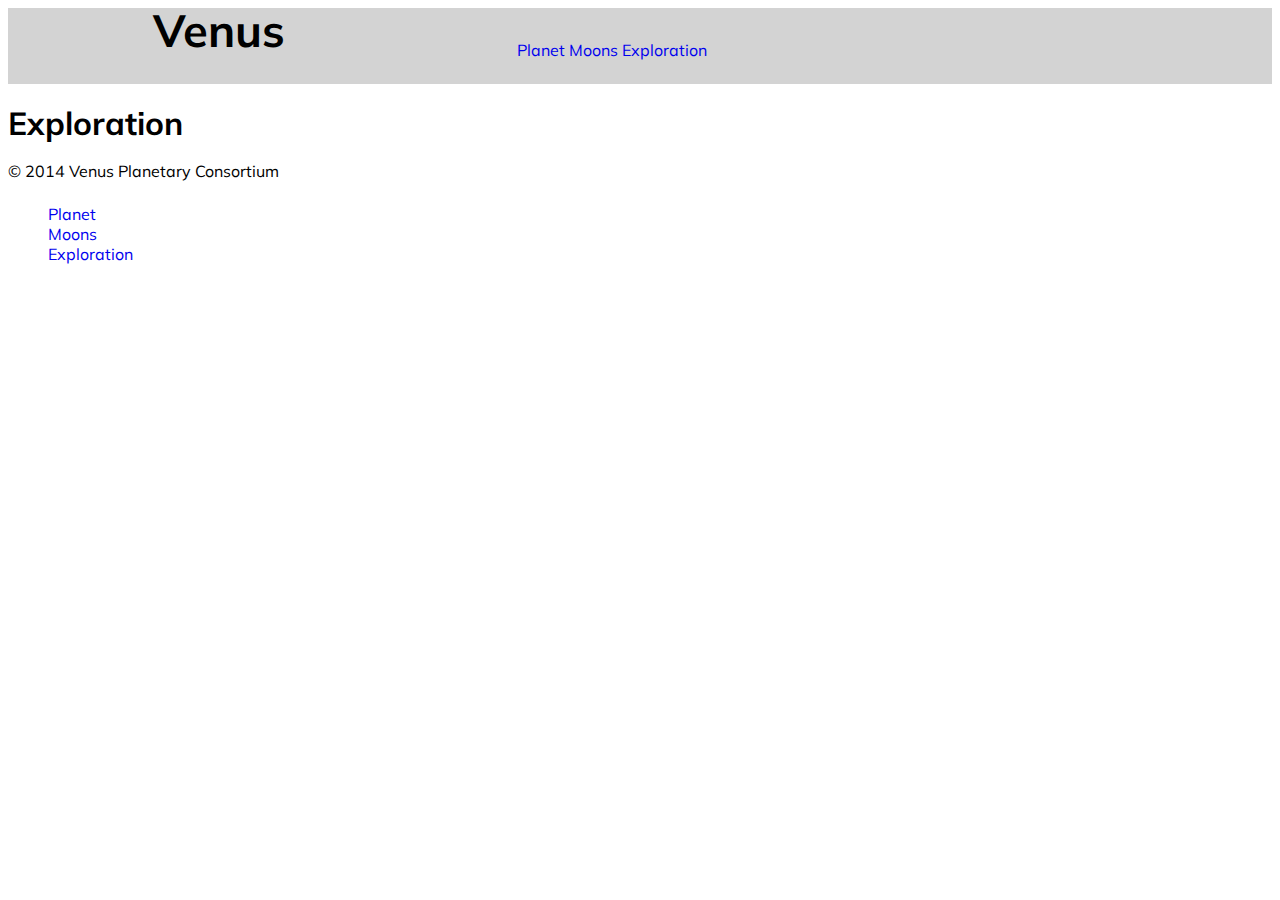
==== exploration.html @ a6cde4aa "Font size and line height added, plus branding information." ====
<!DOCTYPE html>
<html lang="en-ca">
	<head>
		<meta charset="utf-8">
		<title>Venus</title>
		<link href="css/grid.css" rel="stylesheet">
		<link href="css/main.css" rel="stylesheet">
		<meta name="handheldfriendly" content"true">
		<meta name="mobileoptimized" content="240">
		<link href='https://fonts.googleapis.com/css?family=Muli' rel='stylesheet' type='text/css'>
	</head>


<body>
<div class="masthead push">
<div class="grid push">
	<div class="unit xs-1 s-1 m-1-3 l-1-3">
		<h1 class"push">Venus</h1>
	</div>

	<div class="unit xs-1 s-1 m-2-3 l-2-3">
		<nav>
			<ul>
				<a href="index.html"><li>Planet</li></a>
				<a href="moon.html"><li>Moons</li></a>
				<a href="exploration.html"><li>Exploration</li></a>
			</ul>
		</nav>
	</div>
</div>
</div>


<h2 class="push">Exploration</h2>



<footer class"banner">
		<p>© 2014 Venus Planetary Consortium</p>
		<ul>
			<a href="index.html"><li class="footer-li">Planet</li></a>
			<a href="moon.html"><li class="footer-li">Moons</li></a>
			<a href="exploration.html"><li class="footer-li">Exploration</li></a>
		</ul>

</footer>

</body>
</html>
---- css/grid.css ----
/*
  Gridifier || Code released under the UNLICENSE
  http://gridifier.web-dev.tools/#xs,4,0,0,0;s,4,25,0,0;m,4,38,1,1;l,4,60,1,1
*/

.grid {
  margin: 0;
  padding: 0;
  letter-spacing: -0.31em;
  text-rendering: optimizespeed;
  display: -webkit-flex;
  -webkit-flex-flow: row wrap;
  display: -ms-flexbox;
  -ms-flex-flow: row wrap;
  display: flex;
  flex-flow: row wrap;
}

.grid-bottom {
  -webkit-align-items: flex-end;
  -ms-align-items: flex-end;
  align-items: flex-end;
}

.grid-middle {
  -webkit-align-items: center;
  -ms-align-items: center;
  align-items: center;
}

.grid-stretch {
  -webkit-align-items: stretch;
  -ms-align-items: stretch;
  align-items: stretch;
}

.opera-only :-o-prefocus, .grid {
  word-spacing: -0.43em;
}

.unit {
  letter-spacing: normal;
  text-rendering: auto;
  vertical-align: top;
  word-spacing: normal;
  display: inline-block;
  visibility: visible;
}

.grid-bottom .unit {
  vertical-align: bottom;
}

.grid-middle .unit {
  vertical-align: middle;
}

[class*="unit-push-"],
[class*="unit-pull-"] {
  position: relative;
}

.unit-xs-hidden {
  display: none;
  visibility: hidden;
}

.unit-xs-centered {
  margin: 0 auto;
}

.unit-xs-1, .xs-1 {
  display: block;
  visibility: visible;
  width: 100%;
}

.unit-xs-1-2, .xs-1-2 {
  width: 50.0000%;
}

.unit-xs-1-3, .xs-1-3 {
  width: 33.3333%;
}

.unit-xs-2-3, .xs-2-3 {
  width: 66.6667%;
}

.unit-xs-1-4, .xs-1-4 {
  width: 25.0000%;
}

.unit-xs-3-4, .xs-3-4 {
  width: 75.0000%;
}

.unit-xs-1-2,.xs-1-2,.unit-xs-1-3,.xs-1-3,.unit-xs-2-3,.xs-2-3,.unit-xs-1-4,.xs-1-4,.unit-xs-3-4,.xs-3-4 {
  display: inline-block;
  visibility: visible;
}

@media only screen and (min-width: 25em) {

.unit-s-hidden {
  display: none;
  visibility: hidden;
}

.unit-s-centered {
  margin: 0 auto;
}

.unit-s-1, .s-1 {
  display: block;
  visibility: visible;
  width: 100%;
}

.unit-s-1-2, .s-1-2 {
  width: 50.0000%;
}

.unit-s-1-3, .s-1-3 {
  width: 33.3333%;
}

.unit-s-2-3, .s-2-3 {
  width: 66.6667%;
}

.unit-s-1-4, .s-1-4 {
  width: 25.0000%;
}

.unit-s-3-4, .s-3-4 {
  width: 75.0000%;
}

.unit-s-1-2,.s-1-2,.unit-s-1-3,.s-1-3,.unit-s-2-3,.s-2-3,.unit-s-1-4,.s-1-4,.unit-s-3-4,.s-3-4 {
  display: inline-block;
  visibility: visible;
}

}

@media only screen and (min-width: 38em) {

.unit-m-hidden {
  display: none;
  visibility: hidden;
}

.unit-m-centered {
  margin: 0 auto;
}

.unit-m-1, .m-1 {
  display: block;
  visibility: visible;
  width: 100%;
}

.unit-offset-m-0 {
  margin-left: 0;
}

.unit-push-m-0,
.unit-pull-m-0 {
  left: 0;
}

.unit-m-1-2, .m-1-2 {
  width: 50.0000%;
}

.unit-offset-m-1-2 {
  margin-left: 50.0000%;
}

.unit-push-m-1-2 {
  left: 50.0000%;
}

.unit-pull-m-1-2 {
  left: -50.0000%;
}

.unit-m-1-3, .m-1-3 {
  width: 33.3333%;
}

.unit-offset-m-1-3 {
  margin-left: 33.3333%;
}

.unit-push-m-1-3 {
  left: 33.3333%;
}

.unit-pull-m-1-3 {
  left: -33.3333%;
}

.unit-m-2-3, .m-2-3 {
  width: 66.6667%;
}

.unit-offset-m-2-3 {
  margin-left: 66.6667%;
}

.unit-push-m-2-3 {
  left: 66.6667%;
}

.unit-pull-m-2-3 {
  left: -66.6667%;
}

.unit-m-1-4, .m-1-4 {
  width: 25.0000%;
}

.unit-offset-m-1-4 {
  margin-left: 25.0000%;
}

.unit-push-m-1-4 {
  left: 25.0000%;
}

.unit-pull-m-1-4 {
  left: -25.0000%;
}

.unit-m-3-4, .m-3-4 {
  width: 75.0000%;
}

.unit-offset-m-3-4 {
  margin-left: 75.0000%;
}

.unit-push-m-3-4 {
  left: 75.0000%;
}

.unit-pull-m-3-4 {
  left: -75.0000%;
}

.unit-m-1-2,.m-1-2,.unit-m-1-3,.m-1-3,.unit-m-2-3,.m-2-3,.unit-m-1-4,.m-1-4,.unit-m-3-4,.m-3-4 {
  display: inline-block;
  visibility: visible;
}

}

@media only screen and (min-width: 60em) {

.unit-l-hidden {
  display: none;
  visibility: hidden;
}

.unit-l-centered {
  margin: 0 auto;
}

.unit-l-1, .l-1 {
  display: block;
  visibility: visible;
  width: 100%;
}

.unit-offset-l-0 {
  margin-left: 0;
}

.unit-push-l-0,
.unit-pull-l-0 {
  left: 0;
}

.unit-l-1-2, .l-1-2 {
  width: 50.0000%;
}

.unit-offset-l-1-2 {
  margin-left: 50.0000%;
}

.unit-push-l-1-2 {
  left: 50.0000%;
}

.unit-pull-l-1-2 {
  left: -50.0000%;
}

.unit-l-1-3, .l-1-3 {
  width: 33.3333%;
}

.unit-offset-l-1-3 {
  margin-left: 33.3333%;
}

.unit-push-l-1-3 {
  left: 33.3333%;
}

.unit-pull-l-1-3 {
  left: -33.3333%;
}

.unit-l-2-3, .l-2-3 {
  width: 66.6667%;
}

.unit-offset-l-2-3 {
  margin-left: 66.6667%;
}

.unit-push-l-2-3 {
  left: 66.6667%;
}

.unit-pull-l-2-3 {
  left: -66.6667%;
}

.unit-l-1-4, .l-1-4 {
  width: 25.0000%;
}

.unit-offset-l-1-4 {
  margin-left: 25.0000%;
}

.unit-push-l-1-4 {
  left: 25.0000%;
}

.unit-pull-l-1-4 {
  left: -25.0000%;
}

.unit-l-3-4, .l-3-4 {
  width: 75.0000%;
}

.unit-offset-l-3-4 {
  margin-left: 75.0000%;
}

.unit-push-l-3-4 {
  left: 75.0000%;
}

.unit-pull-l-3-4 {
  left: -75.0000%;
}

.unit-l-1-2,.l-1-2,.unit-l-1-3,.l-1-3,.unit-l-2-3,.l-2-3,.unit-l-1-4,.l-1-4,.unit-l-3-4,.l-3-4 {
  display: inline-block;
  visibility: visible;
}

}

.unit-content-distribute {
  display: -ms-flexbox;
  display: -webkit-flex;
  display: flex;
  -ms-flex-direction: column;
  -webkit-flex-direction: column;
  flex-direction: column;
  -ms-flex-pack: justify;
  -webkit-justify-content: space-between;
  justify-content: space-between;
  -ms-flex-align: center;
  -webkit-align-items: center;
  align-items: center;
}

.content-fill {
  -ms-flex-grow: 2;
  -webkit-flex-grow: 2;
  flex-grow: 2;
  max-width: 100%; /* @bugfix: IE 10, 11 */
}

.content-shrink {
  -ms-align-self: center;
  -webkit-align-self: center;
  align-self: center;
}
---- css/main.css ----
@-miz-viewport { width: device-width; scale: 1; }
@-mis-viewport { width: device-width; scale: 1; }
@-o-viewport { width: device-width; scale: 1; }
@-webkit-viewport { width: device-width; scale: 1; }
@viewport { width: device-width; scale: 1; }

html {
	box-sizing: border-box;
	-moz-text-size-adjust: 100%;
	-ms-text-size-adjust: 100%;
	-webkit-text-size-adjust: 100%;
	text-size-adjust: 100%;

	font: normal 100%/1.5;
	font-family: 'Muli', sans-serif;
}

*, *::before, *::after {
	box-sizing: inherit;
}

.img-flex {
	width: 100%;
	display: block;
}

/* SMALL SCREEN 400px (equal to 25em) */
.yotta {
	font-size: 5.651rem;
/* line height= (fontsize/baseline height) x (baseline height/font size) */
	line-height: .999;
}

.zetta {
	font-size: 3.997rem;
	line-height: .999;
}

h1, .hexa {
	text-align: center;
	font-size: 2.827rem;
	line-height: .999;
}

h2, .peta {
font-size: 1.999rem;
line-height: .999;
}

h3, .tera {
font-size: 1.414rem;
line-height: .999;
}

p, .giga {
	font-size: 1rem;
	line-height: .999;
}

.milli {
font-size: .707rem;
line-height: .999;
}

.micro {
	font-size: .5rem;
	line-height: .999;
}

h1, h2, h3,
p, ul, dl, figure, table, hr {
	margin: 0 0 1.5rem 0;
}

.push {
	margin-bottom: 1.5rem;
}
.push-half {
	margin-bottom: .75rem;
}

.push-double {
	margin-bottom: 3rem
}

.brand {
	color: #0000ff;
	font-weight: bold;
}

.banner {
	background-color: #dedede;
}








a {
	text-decoration: none;
}

a:hover {
	color: #fff;
}


nav ul {
	list-style-type: none;
	padding: 0;
	margin-left: 5.5em;
}

li {
	display: inline-block;
}


.masthead {
	background-color: lightgrey;
}

.footer-li {
	display: block;
}

/* MEDIUM SCREENS */

@media only screen and (min-width: 38em) {



}



/* LARGE SCREENS */

@media only screen and (min-width: 60em) {
	nav ul {
		margin-top: 2em;
	}


}
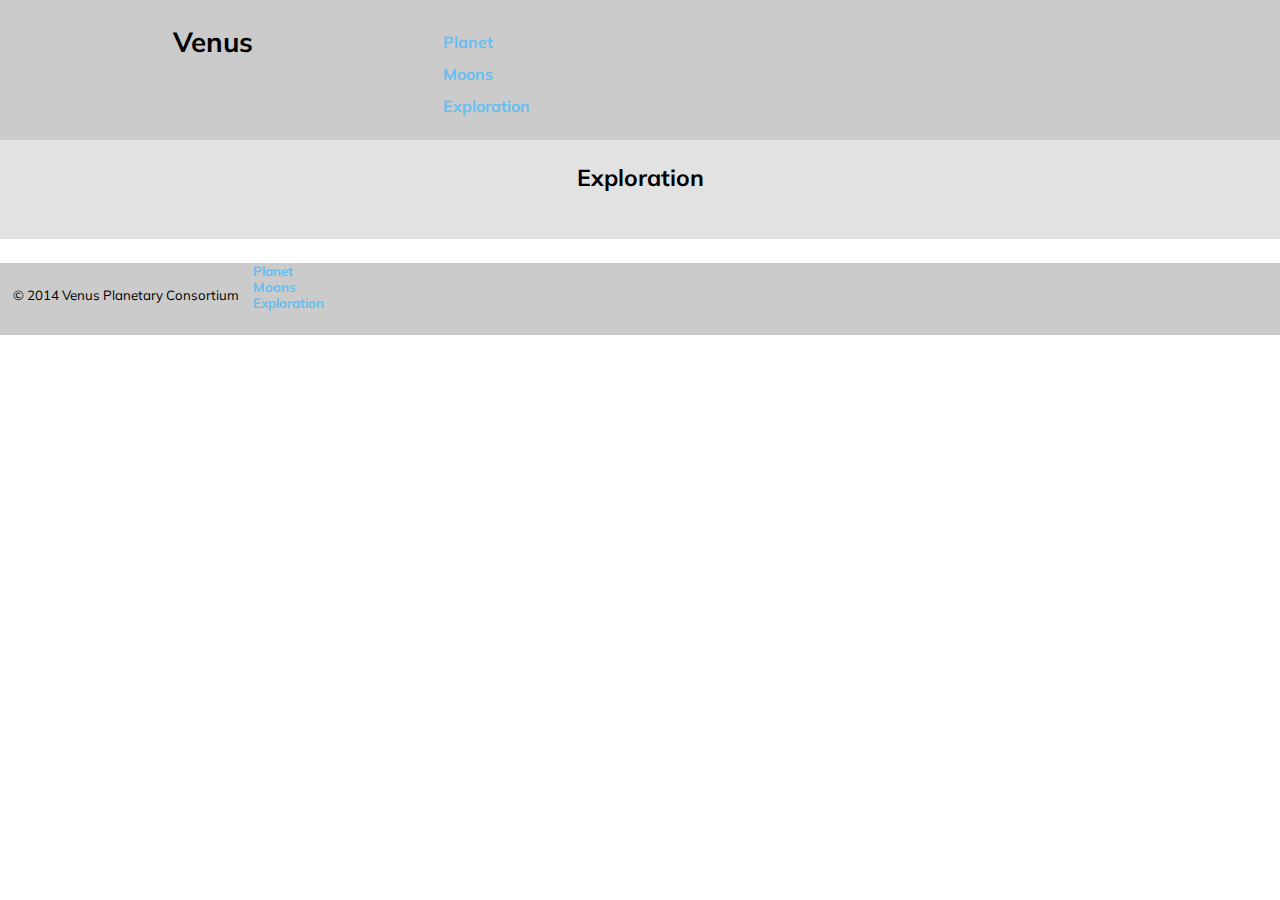
==== commit ed43e5d6: "Filled in css class items to other two pages." ====
--- a/exploration.html
+++ b/exploration.html
@@ -12,37 +12,40 @@
 
 
 <body>
-<div class="masthead push">
-<div class="grid push">
+<div>
+<div class="grid box-c1">
+
 	<div class="unit xs-1 s-1 m-1-3 l-1-3">
-		<h1 class"push">Venus</h1>
+		<h1 class="pad-top">Venus</h1>
 	</div>
 
 	<div class="unit xs-1 s-1 m-2-3 l-2-3">
 		<nav>
-			<ul>
-				<a href="index.html"><li>Planet</li></a>
-				<a href="moon.html"><li>Moons</li></a>
-				<a href="exploration.html"><li>Exploration</li></a>
+			<ul class="brand">
+				<li class="gutter-left push-half"><a class="brand" href="index.html">Planet</li></a>
+				<li class="gutter-left push-half"><a class="brand" href="moon.html">Moons</li></a>
+				<li class="gutter-left push-half"><a class="brand" href="exploration.html">Exploration</li></a>
 			</ul>
 		</nav>
 	</div>
+
 </div>
 </div>
 
+<div class="grid box-c2">
+	<div class="unit xs-1 s-1 m-1 l-1">
+		<h2 class="push box-c2 bold island-double text-center">Exploration</h2>
+	</div>
+</div>
 
-<h2 class="push">Exploration</h2>
+<footer class="grid push milli box-c1 pad-top">
+<p class="pad-top gutter-left">© 2014 Venus Planetary Consortium</p>
 
-
-
-<footer class"banner">
-		<p>© 2014 Venus Planetary Consortium</p>
-		<ul>
-			<a href="index.html"><li class="footer-li">Planet</li></a>
-			<a href="moon.html"><li class="footer-li">Moons</li></a>
-			<a href="exploration.html"><li class="footer-li">Exploration</li></a>
-		</ul>
-
+		<ul class="pad-none">
+			<a class="brand" href="index.html"><li class="gutter-left">Planet</li></a>
+			<a class="brand" href="moon.html"><li class="gutter-left">Moons</li></a>
+			<a class="brand" href="exploration.html"><li class="gutter-left">Exploration</li></a>
+	</ul>
 </footer>
 
 </body>
--- a/css/grid.css
+++ b/css/grid.css
@@ -6,7 +6,6 @@
 .grid {
   margin: 0;
   padding: 0;
-  letter-spacing: -0.31em;
   text-rendering: optimizespeed;
   display: -webkit-flex;
   -webkit-flex-flow: row wrap;
--- a/css/main.css
+++ b/css/main.css
@@ -19,52 +19,57 @@
 	box-sizing: inherit;
 }
 
+body {
+	margin: 0;
+}
+
 .img-flex {
 	width: 100%;
 	display: block;
 }
 
 /* SMALL SCREEN 400px (equal to 25em) */
+
 .yotta {
-	font-size: 5.651rem;
+	font-size: 2.489em;
 /* line height= (fontsize/baseline height) x (baseline height/font size) */
-	line-height: .999;
+	line-height: ;
 }
 
 .zetta {
-	font-size: 3.997rem;
-	line-height: .999;
+	font-size: 2.074em;
+	line-height: ;
 }
 
 h1, .hexa {
 	text-align: center;
-	font-size: 2.827rem;
-	line-height: .999;
+	font-size: 1.728em;
+	line-height: ;
 }
 
 h2, .peta {
-font-size: 1.999rem;
-line-height: .999;
+	font-size: 1.44em;
+	line-height: ;
 }
 
 h3, .tera {
-font-size: 1.414rem;
-line-height: .999;
+	font-size: 1.2em;
+	line-height: ;
 }
 
 p, .giga {
-	font-size: 1rem;
-	line-height: .999;
+	font-size: 1em;
+	line-height: ;
 }
 
 .milli {
-font-size: .707rem;
-line-height: .999;
+font-size: .833em;
+line-height: ;
 }
 
 .micro {
-	font-size: .5rem;
-	line-height: .999;
+	font-size: .694em;
+	line-height: ;
 }
 
 h1, h2, h3,
@@ -72,9 +77,12 @@
 	margin: 0 0 1.5rem 0;
 }
 
+
+
 .push {
 	margin-bottom: 1.5rem;
 }
+
 .push-half {
 	margin-bottom: .75rem;
 }
@@ -83,18 +91,77 @@
 	margin-bottom: 3rem
 }
 
+.pad-top {
+	margin-top: 1.5rem;
+}
+
+.pad-bottom {
+	padding-bottom: 1.5em;
+}
+
+.pad-none {
+	padding: 0;
+}
+
+.gutter {
+	margin: 0 1em 0 1em;
+}
+
+.gutter-left {
+	margin-left: 1em;
+}
+
+.island {
+	padding: .50em;
+}
+
+.island-double {
+	padding: 1em;
+}
+
+.gutter-l-none {
+	margin-left: 0;
+}
+
+
+
+
+.text-center {
+	text-align: center;
+}
+
 .brand {
-	color: #0000ff;
+	color: #67bef0;
 	font-weight: bold;
 }
 
-.banner {
-	background-color: #dedede;
-}
-
-
-
-
+.bold {
+	font-weight: bold;
+}
+
+.white {
+	background-color: #fff;
+}
+
+.off-grey {
+	background-color: #6e6e6e;
+}
+
+.light-grey {
+	background-color: #d8d8d8;
+}
+
+.box-c1 {
+	background-color: #cbcbcb;
+}
+
+.box-c2 {
+	background-color: #e2e2e2;
+}
+
+.box-c3 {
+	background-color: #eeeeee;
+}
 
 
 
@@ -103,36 +170,34 @@
 	text-decoration: none;
 }
 
-a:hover {
+li a:hover {
 	color: #fff;
-}
-
+	background-color: #3a77bb;
+	padding: .45em 9em .45em .45em;
+}
 
 nav ul {
 	list-style-type: none;
 	padding: 0;
-	margin-left: 5.5em;
 }
 
 li {
-	display: inline-block;
-}
-
-
-.masthead {
-	background-color: lightgrey;
-}
-
-.footer-li {
 	display: block;
 }
 
+
+
+
+
+
+
 /* MEDIUM SCREENS */
 
 @media only screen and (min-width: 38em) {
 
 
 
+
 }
 
 
@@ -140,9 +205,13 @@
 /* LARGE SCREENS */
 
 @media only screen and (min-width: 60em) {
+
 	nav ul {
 		margin-top: 2em;
 	}
 
-
-}
+	.footer-li {
+		display: inline-block;
+	}
+
+}
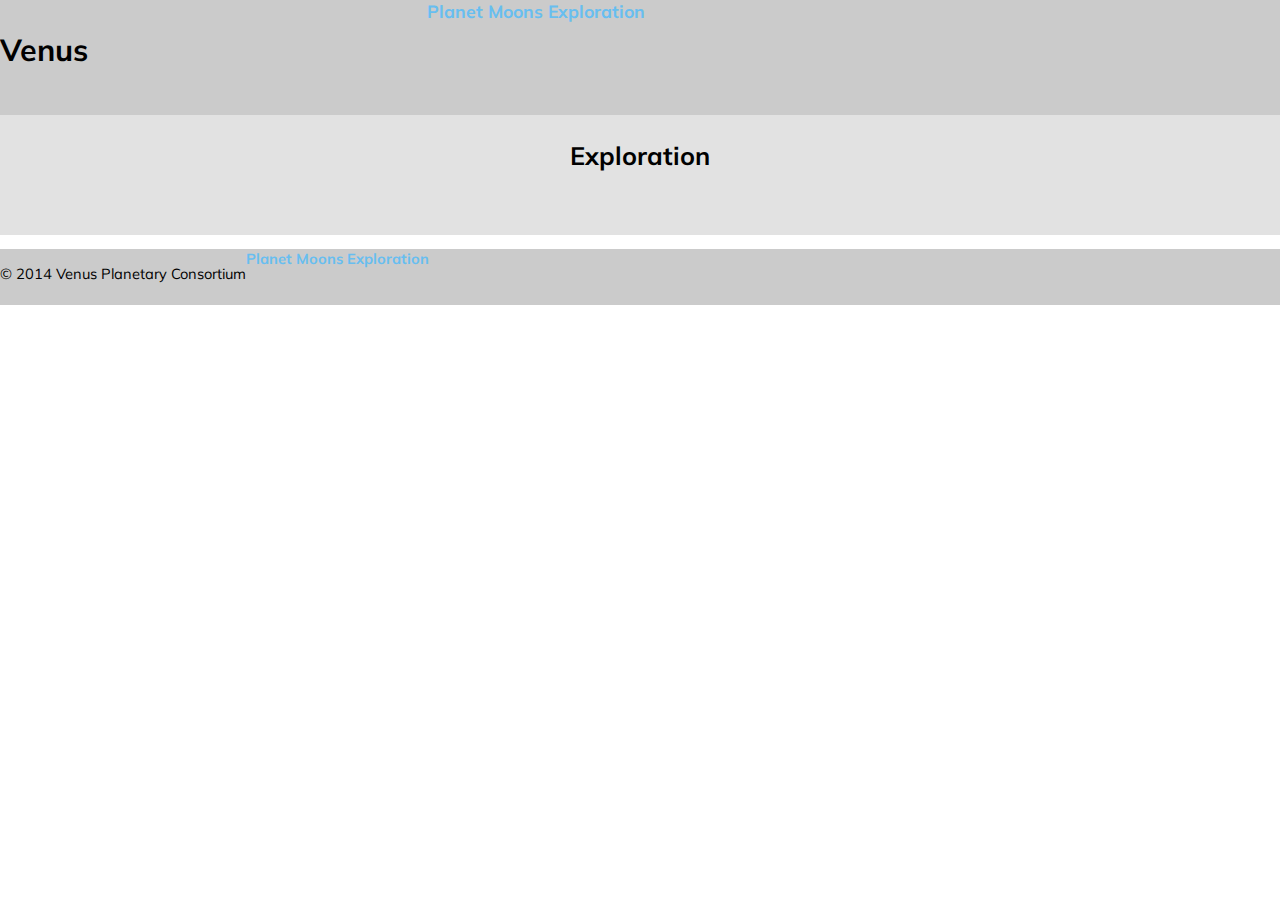
==== commit e3523abc: "Footer margins corrected." ====
--- a/exploration.html
+++ b/exploration.html
@@ -21,7 +21,7 @@
 
 	<div class="unit xs-1 s-1 m-2-3 l-2-3">
 		<nav>
-			<ul class="brand">
+			<ul>
 				<li class="gutter-left push-half"><a class="brand" href="index.html">Planet</li></a>
 				<li class="gutter-left push-half"><a class="brand" href="moon.html">Moons</li></a>
 				<li class="gutter-left push-half"><a class="brand" href="exploration.html">Exploration</li></a>
--- a/css/main.css
+++ b/css/main.css
@@ -11,7 +11,7 @@
 	-webkit-text-size-adjust: 100%;
 	text-size-adjust: 100%;
 
-	font: normal 100%/1.5;
+	font: normal 100%/1.3;
 	font-family: 'Muli', sans-serif;
 }
 
@@ -32,67 +32,61 @@
 
 .yotta {
 	font-size: 2.489em;
-/* line height= (fontsize/baseline height) x (baseline height/font size) */
-	line-height: ;
 }
 
 .zetta {
 	font-size: 2.074em;
-	line-height: ;
 }
 
 h1, .hexa {
-	text-align: center;
 	font-size: 1.728em;
-	line-height: ;
 }
 
 h2, .peta {
 	font-size: 1.44em;
-	line-height: ;
 }
 
 h3, .tera {
 	font-size: 1.2em;
-	line-height: ;
 }
 
 p, .giga {
 	font-size: 1em;
-	line-height: ;
 }
 
 .milli {
 font-size: .833em;
-line-height: ;
 }
 
 .micro {
 	font-size: .694em;
-	line-height: ;
 }
 
 h1, h2, h3,
 p, ul, dl, figure, table, hr {
-	margin: 0 0 1.5rem 0;
+	margin: 0 0 1.5em 0;
 }
 
 
 
 .push {
-	margin-bottom: 1.5rem;
+	margin-bottom: 1.5em;
 }
 
 .push-half {
-	margin-bottom: .75rem;
+	margin-bottom: .75em;
 }
 
 .push-double {
-	margin-bottom: 3rem
+	margin-bottom: 3em
 }
 
 .pad-top {
-	margin-top: 1.5rem;
+	margin-top: 1em;
+}
+
+.pad-t-1-2 {
+	margin-top: .5em;
 }
 
 .pad-bottom {
@@ -185,33 +179,74 @@
 	display: block;
 }
 
-
-
-
-
-
-
-/* MEDIUM SCREENS */
+.copyright {
+	margin-bottom: 0;
+}
+
+/* SMALL at 332px */
+
+
+@media only screen and (min-width: 21em) {
+
+	.copyright {
+		margin: 0 0 0 2.5em;
+
+	}
+
+	.footer-li {
+		padding: 1em;
+	}
+
+
+
+
+}
+
+
+
+
+
+
+/* MEDIUM SCREENS 608px*/
 
 @media only screen and (min-width: 38em) {
 
 
 
 
-}
-
-
-
-/* LARGE SCREENS */
+	.gutter-left {
+		margin-left: 0;
+	}
+
+
+	li {
+		display: inline-block;
+	}
+
+}
+
+
+
+/* LARGE SCREENS 960px */
 
 @media only screen and (min-width: 60em) {
 
-	nav ul {
-		margin-top: 2em;
-	}
-
-	.footer-li {
-		display: inline-block;
-	}
-
-}
+	html {
+		font-size: 110%;
+	}
+}
+
+
+@media only screen and (min-width: 90em) {
+
+	html {
+		font-size: 120%;
+	}
+}
+
+@media only screen and (min-width: 120em) {
+
+	html {
+		font-size: 130%;
+	}
+}
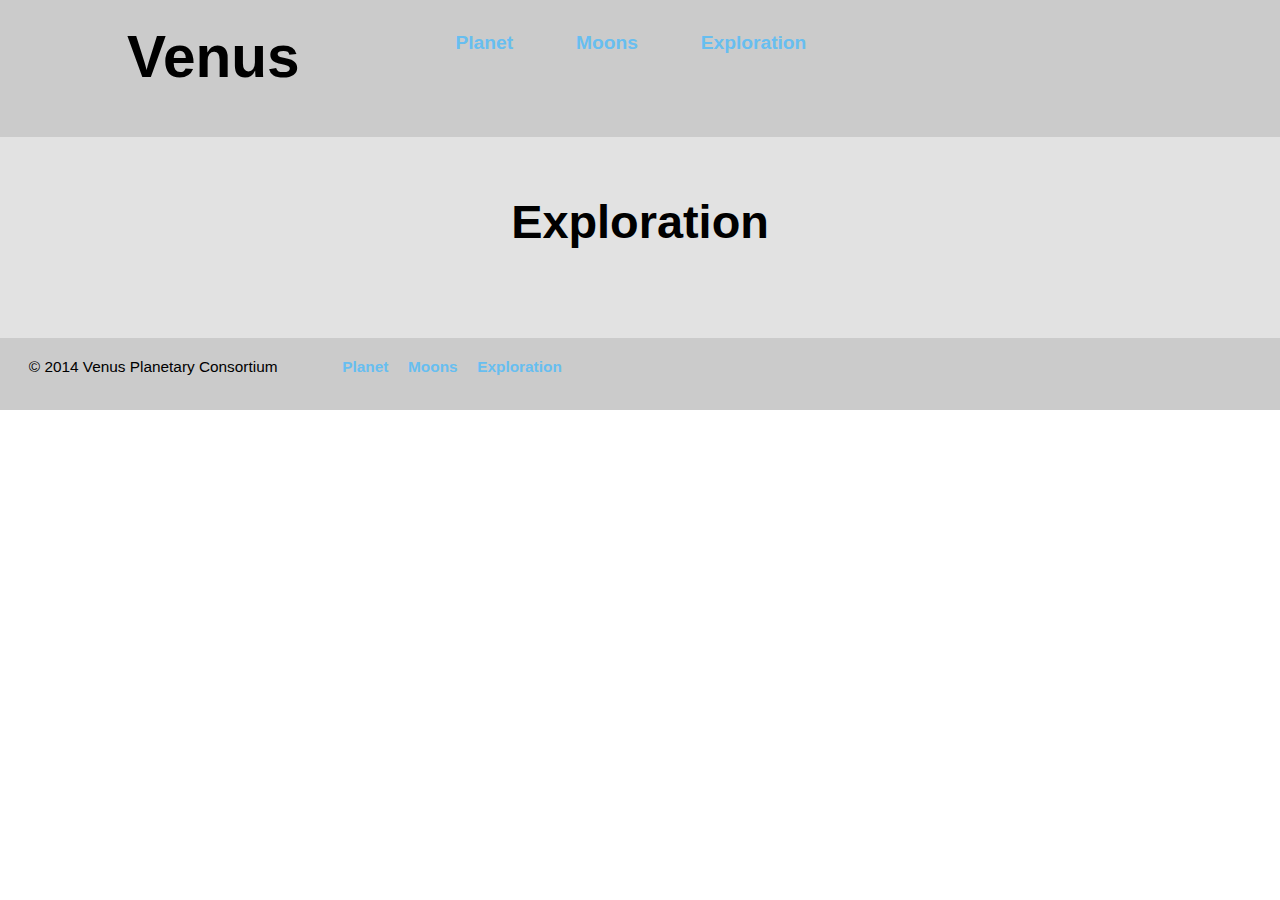
==== commit c09b612b: "Index.html finished on all screen sizes." ====
--- a/exploration.html
+++ b/exploration.html
@@ -16,15 +16,15 @@
 <div class="grid box-c1">
 
 	<div class="unit xs-1 s-1 m-1-3 l-1-3">
-		<h1 class="pad-top">Venus</h1>
+		<h1 class="pad-t-1-2 pad-b-1-4 text-center gutter">Venus</h1>
 	</div>
 
 	<div class="unit xs-1 s-1 m-2-3 l-2-3">
-		<nav>
-			<ul>
-				<li class="gutter-left push-half"><a class="brand" href="index.html">Planet</li></a>
-				<li class="gutter-left push-half"><a class="brand" href="moon.html">Moons</li></a>
-				<li class="gutter-left push-half"><a class="brand" href="exploration.html">Exploration</li></a>
+		<nav class="pad-t-1-2 pad-t-2">
+			<ul class="pad-t-1-2">
+				<li class="gutter push-half"><a class="brand" href="index.html">Planet</li></a>
+				<li class="gutter push-half"><a class="brand" href="moon.html">Moons</li></a>
+				<li class="gutter push-half"><a class="brand" href="exploration.html">Exploration</li></a>
 			</ul>
 		</nav>
 	</div>
@@ -38,15 +38,16 @@
 	</div>
 </div>
 
-<footer class="grid push milli box-c1 pad-top">
-<p class="pad-top gutter-left">© 2014 Venus Planetary Consortium</p>
+<footer class="grid box-c1">
+<p class="copyright pad-t-1-2 gutter milli">© 2014 Venus Planetary Consortium</p>
 
-		<ul class="pad-none">
-			<a class="brand" href="index.html"><li class="gutter-left">Planet</li></a>
-			<a class="brand" href="moon.html"><li class="gutter-left">Moons</li></a>
-			<a class="brand" href="exploration.html"><li class="gutter-left">Exploration</li></a>
+		<ul class="gutter">
+			<a class="brand" href="index.html"><li class="list-none gutter-1-4 ad-t-1-2 milli">Planet</li></a>
+			<a class="brand" href="moon.html"><li class="list-none gutter-1-4 pad-t-1-2 milli">Moons</li></a>
+			<a class="brand" href="exploration.html"><li class="list-none gutter-1-4 pad-t-1-2 milli">Exploration</li></a>
 	</ul>
 </footer>
 
 </body>
 </html>
+
--- a/css/main.css
+++ b/css/main.css
@@ -12,7 +12,7 @@
 	text-size-adjust: 100%;
 
 	font: normal 100%/1.3;
-	font-family: 'Muli', sans-serif;
+	font-family: 'Lato', sans-serif;
 }
 
 *, *::before, *::after {
@@ -28,96 +28,6 @@
 	display: block;
 }
 
-/* SMALL SCREEN 400px (equal to 25em) */
-
-.yotta {
-	font-size: 2.489em;
-}
-
-.zetta {
-	font-size: 2.074em;
-}
-
-h1, .hexa {
-	font-size: 1.728em;
-}
-
-h2, .peta {
-	font-size: 1.44em;
-}
-
-h3, .tera {
-	font-size: 1.2em;
-}
-
-p, .giga {
-	font-size: 1em;
-}
-
-.milli {
-font-size: .833em;
-}
-
-.micro {
-	font-size: .694em;
-}
-
-h1, h2, h3,
-p, ul, dl, figure, table, hr {
-	margin: 0 0 1.5em 0;
-}
-
-
-
-.push {
-	margin-bottom: 1.5em;
-}
-
-.push-half {
-	margin-bottom: .75em;
-}
-
-.push-double {
-	margin-bottom: 3em
-}
-
-.pad-top {
-	margin-top: 1em;
-}
-
-.pad-t-1-2 {
-	margin-top: .5em;
-}
-
-.pad-bottom {
-	padding-bottom: 1.5em;
-}
-
-.pad-none {
-	padding: 0;
-}
-
-.gutter {
-	margin: 0 1em 0 1em;
-}
-
-.gutter-left {
-	margin-left: 1em;
-}
-
-.island {
-	padding: .50em;
-}
-
-.island-double {
-	padding: 1em;
-}
-
-.gutter-l-none {
-	margin-left: 0;
-}
-
-
 
 
 .text-center {
@@ -156,9 +66,6 @@
 .box-c3 {
 	background-color: #eeeeee;
 }
-
-
-
 
 a {
 	text-decoration: none;
@@ -171,53 +78,272 @@
 }
 
 nav ul {
+	padding: 0;
+}
+
+.list-none {
 	list-style-type: none;
-	padding: 0;
-}
-
-li {
-	display: block;
 }
 
 .copyright {
 	margin-bottom: 0;
 }
 
-/* SMALL at 332px */
-
-
-@media only screen and (min-width: 21em) {
-
-	.copyright {
-		margin: 0 0 0 2.5em;
-
-	}
-
-	.footer-li {
-		padding: 1em;
-	}
-
-
-
-
-}
-
-
-
-
-
-
-/* MEDIUM SCREENS 608px*/
-
-@media only screen and (min-width: 38em) {
-
-
-
-
-	.gutter-left {
-		margin-left: 0;
-	}
-
+
+
+
+
+/*
+  Typografier || Code released under the UNLICENSE
+  http://typografier.web-dev.tools/#0,100,1.3,1.200;38,110,1.4,1.200;60,120,1.5,1.250;90,130,1.5,1.333
+*/
+
+html {
+  font-size: 100%;
+  line-height: 1.3;
+}
+
+a {
+  background-color: transparent;
+}
+
+sub, sup {
+  font-size: 75%;
+  line-height: 1px;
+  position: relative;
+  vertical-align: baseline;
+}
+
+sup {
+  top: -0.5em;
+}
+
+sub {
+  bottom: -0.25em;
+}
+
+pre, code, kbd, samp {
+  font-size: 100%;
+}
+
+abbr[title] {
+  border-bottom: 1px dotted;
+  text-decoration: none;
+}
+
+b, strong {
+  font-weight: bold;
+}
+
+dfn, caption {
+  font-style: italic;
+}
+
+hr {
+  border: 0;
+  border-top: 1px solid;
+  height: 0;
+}
+
+table {
+  border-collapse: collapse;
+  border-spacing: 0;
+  width: 100%;
+}
+
+th, td {
+  border-bottom: 1px solid;
+  text-align: left;
+}
+
+thead th {
+  vertical-align: bottom;
+}
+
+.text-left {
+  text-align: left;
+}
+
+.text-right {
+  text-align: right;
+}
+
+.text-center {
+  text-align: center;
+}
+
+.normal {
+  font-weight: normal;
+}
+
+.bold {
+  font-weight: bold;
+}
+
+.italic {
+  font-style: italic;
+}
+
+h1, h2, h3, h4, h5, h6,
+p, ul, ol, dl, dd, figure,
+blockquote, details, hr,
+fieldset, pre, table {
+  margin: 0 0 1.3rem;
+}
+
+.yotta {
+  font-size: 3.5832rem;
+  line-height: 1.0884;
+}
+
+.zetta {
+  font-size: 2.9860rem;
+  line-height: 1.3061;
+}
+
+h1, .exa {
+  font-size: 2.4883rem;
+  line-height: 1.0449;
+}
+
+h2, .peta {
+  font-size: 2.0736rem;
+  line-height: 1.2539;
+}
+
+h3, .tera {
+  font-size: 1.7280rem;
+  line-height: 1.5046;
+}
+
+h4, .giga {
+  font-size: 1.4400rem;
+  line-height: 1.8056;
+}
+
+h5, .mega {
+  font-size: 1.2000rem;
+  line-height: 1.0833;
+}
+
+p, h6, .kilo, input, textarea {
+  font-size: 1.0000rem;
+  line-height: 1.3000;
+}
+
+small, .milli {
+  font-size: 0.8333rem;
+  line-height: 1.5600;
+}
+
+.micro {
+  font-size: 0.6944rem;
+  line-height: 1.8720;
+}
+
+.push {
+  margin-bottom: 1.3rem;
+}
+
+.push-none, .push-0 {
+  margin-bottom: 0;
+}
+
+.push-double, .push-2 {
+  margin-bottom: 2.6000rem;
+}
+
+.push-half, .push-1-2 {
+  margin-bottom: 0.6500rem;
+}
+
+.push-quarter, .push-1-4 {
+  margin-bottom: 0.3250rem;
+}
+
+.push-right-quarter, .push-r-1-4 {
+  margin-right: 0.3250rem;
+}
+
+.push-right-half, .push-r-1-2 {
+  margin-right: 0.6500rem;
+}
+
+.push-right, .push-r {
+  margin-right: 1.3rem;
+}
+
+.pad-top, .pad-t {
+  padding-top: 1.3rem;
+}
+
+.pad-bottom, .pad-b {
+  padding-bottom: 1.3rem;
+}
+
+.pad-top-double, .pad-t-2 {
+  padding-top: 2.6000rem;
+}
+
+.pad-bottom-double, .pad-b-2 {
+  padding-bottom: 2.6000rem;
+}
+
+.pad-top-half, .pad-t-1-2 {
+  padding-top: 0.6500rem;
+}
+
+.pad-bottom-half, .pad-b-1-2 {
+  padding-bottom: 0.6500rem;
+}
+
+.pad-top-quarter, .pad-t-1-4 {
+  padding-top: 0.3250rem;
+}
+
+.pad-bottom-quarter, .pad-b-1-4 {
+  padding-bottom: 0.3250rem;
+}
+
+.island {
+  padding: 1.3rem;
+}
+
+.island-double, .island-2 {
+  padding: 2.6000rem;
+}
+
+.island-half, .island-1-2 {
+  padding: 0.6500rem;
+}
+
+.island-quarter, .island-1-4,
+td, th, fieldset {
+  padding: 0.3250rem;
+}
+
+.gutter {
+  padding-left: 1.3rem;
+  padding-right: 1.3rem;
+}
+
+.gutter-double, .gutter-2 {
+  padding-left: 2.6000rem;
+  padding-right: 2.6000rem;
+}
+
+.gutter-half, .gutter-1-2 {
+  padding-left: 0.6500rem;
+  padding-right: 0.6500rem;
+}
+
+.gutter-quarter, .gutter-1-4 {
+  padding-left: 0.3250rem;
+  padding-right: 0.3250rem;
+}
+
+
+@media only screen and (min-width: 28em) {
 
 	li {
 		display: inline-block;
@@ -227,26 +353,570 @@
 
 
 
-/* LARGE SCREENS 960px */
+@media only screen and (min-width: 38em) {
+
+html {
+  font-size: 110%;
+  line-height: 1.4;
+}
+
+h1, h2, h3, h4, h5, h6,
+p, ul, ol, dl, dd, figure,
+blockquote, details, hr,
+fieldset, pre, table {
+  margin: 0 0 1.4rem;
+}
+
+.yotta {
+  font-size: 3.5832rem;
+  line-height: 1.1721;
+}
+
+.zetta {
+  font-size: 2.9860rem;
+  line-height: 1.4066;
+}
+
+h1, .exa {
+  font-size: 2.4883rem;
+  line-height: 1.1253;
+}
+
+h2, .peta {
+  font-size: 2.0736rem;
+  line-height: 1.3503;
+}
+
+h3, .tera {
+  font-size: 1.7280rem;
+  line-height: 1.6204;
+}
+
+h4, .giga {
+  font-size: 1.4400rem;
+  line-height: 1.9444;
+}
+
+h5, .mega {
+  font-size: 1.2000rem;
+  line-height: 1.1667;
+}
+
+h6, .kilo, input, textarea {
+  font-size: 1.0000rem;
+  line-height: 1.4000;
+}
+
+small, .milli {
+  font-size: 0.8333rem;
+  line-height: 1.6800;
+}
+
+.micro {
+  font-size: 0.6944rem;
+  line-height: 2.0160;
+}
+
+.push {
+  margin-bottom: 1.4rem;
+}
+
+.push-none, .push-0 {
+  margin-bottom: 0;
+}
+
+.push-double, .push-2 {
+  margin-bottom: 2.8000rem;
+}
+
+.push-half, .push-1-2 {
+  margin-bottom: 0.7000rem;
+}
+
+.push-quarter, .push-1-4 {
+  margin-bottom: 0.3500rem;
+}
+
+.push-right-quarter, .push-r-1-4 {
+  margin-right: 0.3500rem;
+}
+
+.push-right-half, .push-r-1-2 {
+  margin-right: 0.7000rem;
+}
+
+.push-right, .push-r {
+  margin-right: 1.4rem;
+}
+
+.pad-top, .pad-t {
+  padding-top: 0;
+}
+
+.pad-bottom, .pad-b {
+  padding-bottom: 1.4rem;
+}
+
+.pad-top-double, .pad-t-2 {
+  padding-top: 2.8000rem;
+}
+
+.pad-bottom-double, .pad-b-2 {
+  padding-bottom: 2.8000rem;
+}
+
+.pad-top-half, .pad-t-1-2 {
+  padding-top: 0.7000rem;
+}
+
+.pad-bottom-half, .pad-b-1-2 {
+  padding-bottom: 0.7000rem;
+}
+
+.pad-top-quarter, .pad-t-1-4 {
+  padding-top: 0.3500rem;
+}
+
+.pad-bottom-quarter, .pad-b-1-4 {
+  padding-bottom: 0.3500rem;
+}
+
+.island {
+  padding: 1.4rem;
+}
+
+.island-double, .island-2 {
+  padding: 2.8000rem;
+}
+
+.island-half, .island-1-2 {
+  padding: 0.7000rem;
+}
+
+.island-quarter, .island-1-4,
+td, th, fieldset {
+  padding: 0.3500rem;
+}
+
+.gutter {
+  padding-left: 1.4rem;
+  padding-right: 1.4rem;
+}
+
+.gutter-double, .gutter-2 {
+  padding-left: 2.8000rem;
+  padding-right: 2.8000rem;
+}
+
+.gutter-half, .gutter-1-2 {
+  padding-left: 0.7000rem;
+  padding-right: 0.7000rem;
+}
+
+.gutter-quarter, .gutter-1-4 {
+  padding-left: 0.3500rem;
+  padding-right: 0.3500rem;
+}
+
+	li {
+		display: inline-block;
+	}
+
+	li a:hover {
+		padding: 0 .5em 0 0;
+	}
+
+}
+
+
+
+
+
+
 
 @media only screen and (min-width: 60em) {
 
-	html {
-		font-size: 110%;
-	}
-}
+html {
+  font-size: 120%;
+  line-height: 1.5;
+}
+
+h1, h2, h3, h4, h5, h6,
+p, ul, ol, dl, dd, figure,
+blockquote, details, hr,
+fieldset, pre, table {
+  margin: 0 0 1.5rem;
+}
+
+.yotta {
+  font-size: 4.7684rem;
+  line-height: 1.2583;
+}
+
+.zetta {
+  font-size: 3.8147rem;
+  line-height: 1.1796;
+}
+
+h1, .exa {
+  font-size: 3.0518rem;
+  line-height: 1.4746;
+}
+
+h2, .peta {
+  font-size: 2.4414rem;
+  line-height: 1.2288;
+}
+
+h3, .tera {
+  font-size: 1.9531rem;
+  line-height: 1.5360;
+}
+
+h4, .giga {
+  font-size: 1.5625rem;
+  line-height: 1.9200;
+}
+
+h5, .mega {
+  font-size: 1.2500rem;
+  line-height: 1.2000;
+}
+
+h6, .kilo, input, textarea {
+  font-size: 1.0000rem;
+  line-height: 1.5000;
+}
+
+small, .milli {
+  font-size: 0.8000rem;
+  line-height: 1.8750;
+}
+
+.micro {
+  font-size: 0.6400rem;
+  line-height: 2.3438;
+}
+
+.push {
+  margin-bottom: 1.5rem;
+}
+
+.push-none, .push-0 {
+  margin-bottom: 0;
+}
+
+.push-double, .push-2 {
+  margin-bottom: 3.0000rem;
+}
+
+.push-half, .push-1-2 {
+  margin-bottom: 0.7500rem;
+}
+
+.push-quarter, .push-1-4 {
+  margin-bottom: 0.3750rem;
+}
+
+.push-right-quarter, .push-r-1-4 {
+  margin-right: 0.3750rem;
+}
+
+.push-right-half, .push-r-1-2 {
+  margin-right: 0.7500rem;
+}
+
+.push-right, .push-r {
+  margin-right: 1.5rem;
+}
+
+.pad-top, .pad-t {
+  padding-top: 1.5rem;
+}
+
+.pad-bottom, .pad-b {
+  padding-bottom: 1.5rem;
+}
+
+.pad-top-double, .pad-t-2 {
+  padding-top: 3.0000rem;
+}
+
+.pad-bottom-double, .pad-b-2 {
+  padding-bottom: 3.0000rem;
+}
+
+.pad-top-half, .pad-t-1-2 {
+  padding-top: 0.7500rem;
+}
+
+.pad-bottom-half, .pad-b-1-2 {
+  padding-bottom: 0.7500rem;
+}
+
+.pad-top-quarter, .pad-t-1-4 {
+  padding-top: 0.3750rem;
+}
+
+.pad-bottom-quarter, .pad-b-1-4 {
+  padding-bottom: 0.3750rem;
+}
+
+.island {
+  padding: 1.5rem;
+}
+
+.island-double, .island-2 {
+  padding: 3.0000rem;
+}
+
+.island-half, .island-1-2 {
+  padding: 0.7500rem;
+}
+
+.island-quarter, .island-1-4,
+td, th, fieldset {
+  padding: 0.3750rem;
+}
+
+.gutter {
+  padding-left: 1.5rem;
+  padding-right: 1.5rem;
+}
+
+.gutter-double, .gutter-2 {
+  padding-left: 3.0000rem;
+  padding-right: 3.0000rem;
+}
+
+.gutter-half, .gutter-1-2 {
+  padding-left: 0.7500rem;
+  padding-right: 0.7500rem;
+}
+
+.gutter-quarter, .gutter-1-4 {
+  padding-left: 0.3750rem;
+  padding-right: 0.3750rem;
+}
+
+
+
+}
+
+
+
+
+
+
 
 
 @media only screen and (min-width: 90em) {
 
-	html {
-		font-size: 120%;
-	}
-}
-
-@media only screen and (min-width: 120em) {
-
-	html {
-		font-size: 130%;
-	}
-}
+html {
+  font-size: 130%;
+  line-height: 1.5;
+}
+
+h1, h2, h3, h4, h5, h6,
+p, ul, ol, dl, dd, figure,
+blockquote, details, hr,
+fieldset, pre, table {
+  margin: 0 0 1.5rem;
+}
+
+.yotta {
+  font-size: 7.4784rem;
+  line-height: 1.0029;
+}
+
+.zetta {
+  font-size: 5.6102rem;
+  line-height: 1.0695;
+}
+
+h1, .exa {
+  font-size: 4.2087rem;
+  line-height: 1.0692;
+}
+
+h2, .peta {
+  font-size: 3.1573rem;
+  line-height: 1.4253;
+}
+
+h3, .tera {
+  font-size: 2.3686rem;
+  line-height: 1.2666;
+}
+
+h4, .giga {
+  font-size: 1.7769rem;
+  line-height: 1.6883;
+}
+
+h5, .mega {
+  font-size: 1.3330rem;
+  line-height: 1.1253;
+}
+
+h6, .kilo, input, textarea {
+  font-size: 1.0000rem;
+  line-height: 1.5000;
+}
+
+small, .milli {
+  font-size: 0.7502rem;
+  line-height: 1.9995;
+}
+
+.micro {
+  font-size: 0.5628rem;
+  line-height: 2.6653;
+}
+
+.push {
+  margin-bottom: 1.5rem;
+}
+
+.push-none, .push-0 {
+  margin-bottom: 0;
+}
+
+.push-double, .push-2 {
+  margin-bottom: 3.0000rem;
+}
+
+.push-half, .push-1-2 {
+  margin-bottom: 0.7500rem;
+}
+
+.push-quarter, .push-1-4 {
+  margin-bottom: 0.3750rem;
+}
+
+.push-right-quarter, .push-r-1-4 {
+  margin-right: 0.3750rem;
+}
+
+.push-right-half, .push-r-1-2 {
+  margin-right: 0.7500rem;
+}
+
+.push-right, .push-r {
+  margin-right: 1.5rem;
+}
+
+.pad-top, .pad-t {
+  padding-top: 1.5rem;
+}
+
+.pad-bottom, .pad-b {
+  padding-bottom: 1.5rem;
+}
+
+.pad-top-double, .pad-t-2 {
+  padding-top: 3.0000rem;
+}
+
+.pad-bottom-double, .pad-b-2 {
+  padding-bottom: 3.0000rem;
+}
+
+.pad-top-half, .pad-t-1-2 {
+  padding-top: 0.7500rem;
+}
+
+.pad-bottom-half, .pad-b-1-2 {
+  padding-bottom: 0.7500rem;
+}
+
+.pad-top-quarter, .pad-t-1-4 {
+  padding-top: 0.3750rem;
+}
+
+.pad-bottom-quarter, .pad-b-1-4 {
+  padding-bottom: 0.3750rem;
+}
+
+.island {
+  padding: 1.5rem;
+}
+
+.island-double, .island-2 {
+  padding: 3.0000rem;
+}
+
+.island-half, .island-1-2 {
+  padding: 0.7500rem;
+}
+
+.island-quarter, .island-1-4,
+td, th, fieldset {
+  padding: 0.3750rem;
+}
+
+.gutter {
+  padding-left: 1.5rem;
+  padding-right: 1.5rem;
+}
+
+.gutter-double, .gutter-2 {
+  padding-left: 3.0000rem;
+  padding-right: 3.0000rem;
+}
+
+.gutter-half, .gutter-1-2 {
+  padding-left: 0.7500rem;
+  padding-right: 0.7500rem;
+}
+
+.gutter-quarter, .gutter-1-4 {
+  padding-left: 0.3750rem;
+  padding-right: 0.3750rem;
+}
+
+}
+
+
+
+
+
+
+
+
+
+
+
+
+
+
+
+
+
+
+
+
+
+
+
+
+
+
+
+
+
+
+
+
+
+
+
+
+
+
+
+
+
+
+
+
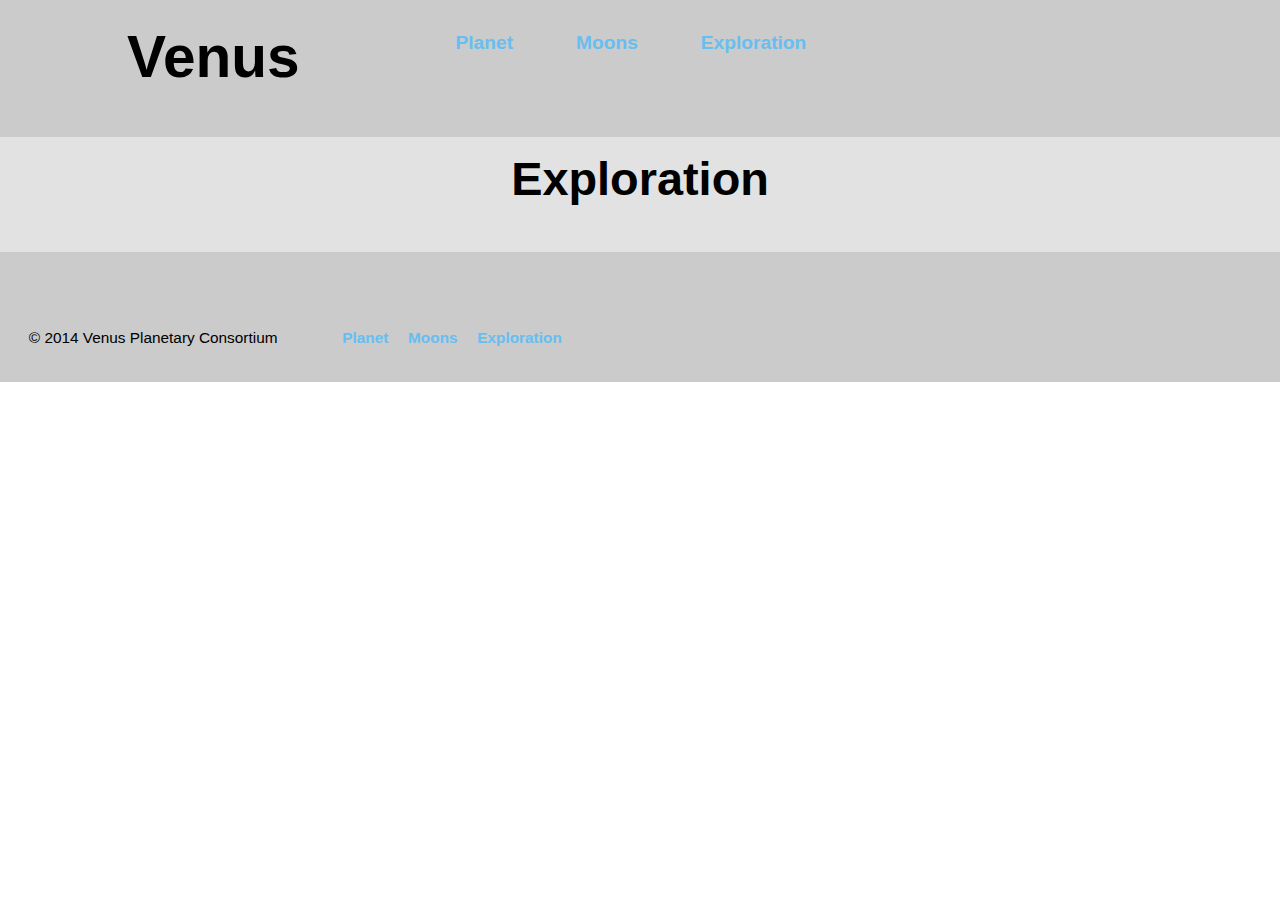
==== commit 21c8acc5: "3rd page, Exploration, completed." ====
--- a/exploration.html
+++ b/exploration.html
@@ -34,11 +34,11 @@
 
 <div class="grid box-c2">
 	<div class="unit xs-1 s-1 m-1 l-1">
-		<h2 class="push box-c2 bold island-double text-center">Exploration</h2>
+		<h2 class="box-c2 bold island-1-2 text-center">Exploration</h2>
 	</div>
 </div>
 
-<footer class="grid box-c1">
+<footer class="grid box-c1 pad-t-2">
 <p class="copyright pad-t-1-2 gutter milli">© 2014 Venus Planetary Consortium</p>
 
 		<ul class="gutter">
--- a/css/main.css
+++ b/css/main.css
@@ -347,7 +347,12 @@
 
 	li {
 		display: inline-block;
+    text-align: center;
 	}
+
+.copyright {
+  padding-right: 8.3rem;
+}
 
 }
 
@@ -522,9 +527,15 @@
 		display: inline-block;
 	}
 
-	li a:hover {
-		padding: 0 .5em 0 0;
-	}
+  li a:hover {
+    padding: .5em .25em .5em 0;
+  }
+
+  .img-fake {
+  width: 150%;
+  height: 150%;
+}
+
 
 }
 
@@ -700,6 +711,9 @@
 }
 
 
+  li {
+    display: inline-block;
+  }
 
 }
 
@@ -875,48 +889,55 @@
   padding-right: 0.3750rem;
 }
 
-}
-
-
-
-
-
-
-
-
-
-
-
-
-
-
-
-
-
-
-
-
-
-
-
-
-
-
-
-
-
-
-
-
-
-
-
-
-
-
-
-
-
-
-
-
+
+  li {
+    display: inline-block;
+  }
+
+
+
+}
+
+
+
+
+
+
+
+
+
+
+
+
+
+
+
+
+
+
+
+
+
+
+
+
+
+
+
+
+
+
+
+
+
+
+
+
+
+
+
+
+
+
+
+
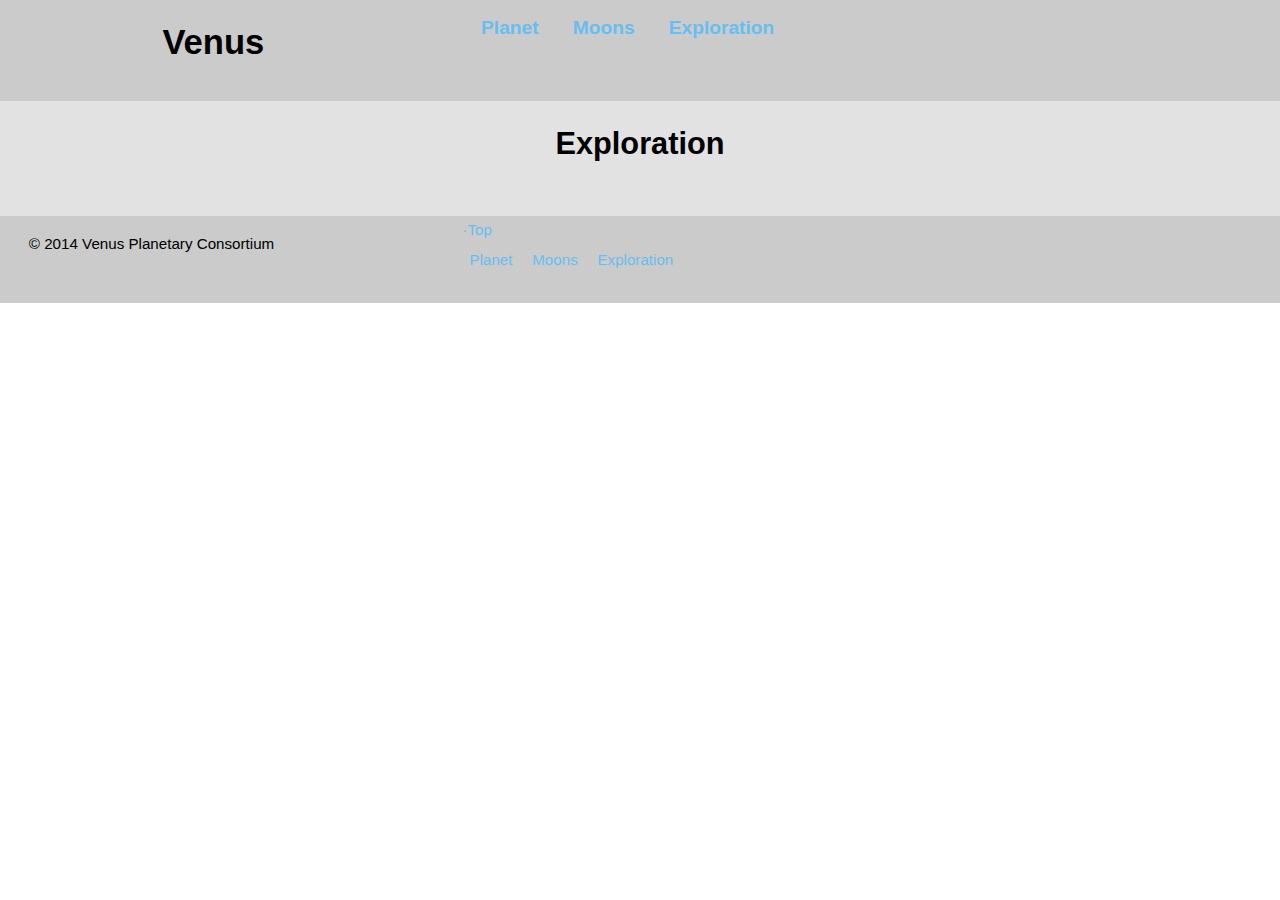
==== commit 8145c4a5: "Restarting with embed elements" ====
--- a/exploration.html
+++ b/exploration.html
@@ -3,11 +3,13 @@
 	<head>
 		<meta charset="utf-8">
 		<title>Venus</title>
-		<link href="css/grid.css" rel="stylesheet">
-		<link href="css/main.css" rel="stylesheet">
 		<meta name="handheldfriendly" content"true">
 		<meta name="mobileoptimized" content="240">
 		<link href='https://fonts.googleapis.com/css?family=Muli' rel='stylesheet' type='text/css'>
+		<link href="css/modules.css" rel="stylesheet">
+		<link href="css/grid.css" rel="stylesheet">
+		<link href="css/type.css" rel="stylesheet">
+		<link href="css/main.css" rel="stylesheet">
 	</head>
 
 
@@ -16,15 +18,15 @@
 <div class="grid box-c1">
 
 	<div class="unit xs-1 s-1 m-1-3 l-1-3">
-		<h1 class="pad-t-1-2 pad-b-1-4 text-center gutter">Venus</h1>
+		<h1 class="pad-t-1-2 pad-0 text-center gutter">Venus</h1>
 	</div>
 
 	<div class="unit xs-1 s-1 m-2-3 l-2-3">
 		<nav class="pad-t-1-2 pad-t-2">
-			<ul class="pad-t-1-2">
-				<li class="gutter push-half"><a class="brand" href="index.html">Planet</li></a>
-				<li class="gutter push-half"><a class="brand" href="moon.html">Moons</li></a>
-				<li class="gutter push-half"><a class="brand" href="exploration.html">Exploration</li></a>
+			<ul>
+				<li class="list-none gutter-1-2 push-half"><a class="brand bold" href="index.html">Planet</li></a>
+				<li class="list-none gutter-1-2 push-half"><a class="brand bold" href="moon.html">Moons</li></a>
+				<li class="list-none gutter-1-2 push-half"><a class="brand bold" href="exploration.html">Exploration</li></a>
 			</ul>
 		</nav>
 	</div>
@@ -38,16 +40,17 @@
 	</div>
 </div>
 
-<footer class="grid box-c1 pad-t-2">
-<p class="copyright pad-t-1-2 gutter milli">© 2014 Venus Planetary Consortium</p>
 
-		<ul class="gutter">
-			<a class="brand" href="index.html"><li class="list-none gutter-1-4 ad-t-1-2 milli">Planet</li></a>
-			<a class="brand" href="moon.html"><li class="list-none gutter-1-4 pad-t-1-2 milli">Moons</li></a>
-			<a class="brand" href="exploration.html"><li class="list-none gutter-1-4 pad-t-1-2 milli">Exploration</li></a>
+<footer class="grid box-c1">
+<p class="copyright pad-t-1-2 gutter micro">© 2014 Venus Planetary Consortium</p>
+
+		<ul class="list-group list-group--inline gutter">
+			<p class="brand micro push-0">·Top</p>
+			<a class="brand" href="index.html"><li class="list-none gutter-1-4 micro">Planet</li></a>
+			<a class="brand" href="moon.html"><li class="list-none gutter-1-4 micro">Moons</li></a>
+			<a class="brand" href="exploration.html"><li class="list-none gutter-1-4 micro">Exploration</li></a>
 	</ul>
 </footer>
 
 </body>
 </html>
-
--- a/css/modules.css
+++ b/css/modules.css
@@ -0,0 +1,283 @@
+/*!
+ * Modulifier || Code released under the UNLICENSE
+ * Code under other copyrights & licenses listed below.
+ * http://modulifier.web-dev.tools/#responsive;images;list-group;embed;media-object;accessibility;print
+ */
+
+@-moz-viewport { width: device-width; scale: 1; }
+@-ms-viewport { width: device-width; scale: 1; }
+@-o-viewport { width: device-width; scale: 1; }
+@-webkit-viewport { width: device-width; scale: 1; }
+@viewport { width: device-width; scale: 1; }
+
+html {
+  box-sizing: border-box;
+  -moz-text-size-adjust: 100%;
+  -ms-text-size-adjust: 100%;
+  -webkit-text-size-adjust: 100%;
+  text-size-adjust: 100%;
+}
+
+*, *::before, *::after {
+  box-sizing: inherit;
+}
+
+body {
+  margin: 0;
+}
+
+article, aside, details, figcaption, figure,
+footer, header, main, menu, nav, section, summary {
+  display: block;
+}
+
+audio, canvas, progress, video {
+  display: inline-block;
+  vertical-align: baseline;
+}
+
+template {
+  display: none;
+}
+
+img {
+  border: 0;
+}
+
+.img-flex {
+  display: block;
+  width: 100%;
+}
+
+svg:not(:root) {
+  overflow: hidden;
+}
+
+svg {
+  fill: currentColor;
+  stroke: currentColor;
+}
+
+.image-replacement, .ir {
+  overflow: hidden;
+  direction: ltr;
+  text-align: left;
+  text-indent: 100%;
+  white-space: nowrap;
+}
+
+.list-group {
+  padding-left: 0;
+  list-style-type: none;
+}
+
+.list-group > dd {
+  margin-left: 0;
+}
+
+.list-group--inline::before,
+.list-group--inline::after {
+  content: "";
+  display: table;
+}
+
+.list-group--inline::after {
+  clear: both;
+}
+
+.list-group--inline > li {
+  display: inline-block;
+}
+
+.list-group--inline > dt {
+  clear: left;
+  float: left;
+  width: 11em;
+}
+
+.list-group--inline > dd {
+  float: left;
+  min-width: 12em;
+}
+
+.embed {
+  margin-left: 0;
+  margin-right: 0;
+  overflow: hidden;
+  position: relative;
+  width: 100%;
+}
+
+.embed--1by1 {
+  padding-top: 100%; /* Square */
+}
+
+.embed--4by3 {
+  padding-top: 75%; /* Traditional TV/computer screens */
+}
+
+.embed--iso216 {
+  padding-top: 70.92%; /* A-standard paper sizes */
+}
+
+.embed--3by2 {
+  padding-top: 66.6%; /* Classic 35 mm film & most digital photos, landscape */
+}
+
+.embed--2by3 {
+  padding-top: 150%; /* Classic 35 mm film & most digital photos, portrait */
+}
+
+.embed--golden {
+  padding-top: 61.8%; /* The Golden Ratio */
+}
+
+.embed--16by9 {
+  padding-top: 56.25%; /* HD TV */
+}
+
+.embed--185by100 {
+  padding-top: 54.05%; /* Common widescreen cinema */
+}
+
+.embed--24by10 {
+  padding-top: 41.667%; /* Widescreen cinema: 2.4:1 */;
+}
+
+.embed--3by1 {
+  padding-top: 33.3333%; /* Panorama photos */
+}
+
+.embed--4by1 {
+  padding-top: 25%; /* Polyvision */
+}
+
+.embed__item {
+  height: 100%;
+  left: 0;
+  position: absolute;
+  top: 0;
+  width: 100%;
+}
+
+.media {
+  overflow: hidden;
+}
+
+.media__img {
+  float: left;
+}
+
+.media__img--reversed {
+  float: right;
+}
+
+.media__img--stacked {
+  float: none;
+}
+
+.media__body {
+  overflow: hidden;
+  min-width: 12em; /* Slightly less than 200px, responsiveness built in */
+}
+
+a:hover, a:active {
+  outline: none;
+}
+
+a:focus, [tabindex="0"]:focus,
+input:focus, textarea:focus, button:focus {
+  outline: 3px solid #000;
+}
+
+.skip-links {
+  margin: 0;
+  padding: 0;
+  list-style-type: none;
+}
+
+.skip-links a {
+  padding: 0.5em 0.75em;
+  position: absolute;
+  top: -3em;
+  z-index: 10000; /* To make sure they're always on top */
+  background-color: #000;
+  color: #fff;
+  font-size: 1.125rem;
+  font-weight: bold;
+  text-decoration: none;
+}
+
+.skip-links a:focus {
+  top: 0;
+}
+
+.print-only {
+  display: none;
+  visibility: hidden;
+}
+
+@media print {
+
+  .no-print {
+    display: none;
+    visibility: hidden;
+  }
+
+  .print-only {
+    display: block;
+    visibility: visible;
+  }
+
+  /*!
+   * (c) HTML5 Boilerplate || MIT License
+   *     https://html5boilerplate.com/
+   */
+
+  *, *:before, *:after, *:first-letter, *:first-line {
+    background: none transparent !important;
+    color: #000 !important;
+    box-shadow: none !important;
+    text-shadow: none !important;
+  }
+
+  a, a:visited {
+    text-decoration: underline;
+  }
+
+  a[href]:after {
+    content: " (" attr(href) ")";
+  }
+
+  abbr[title]:after {
+    content: " (" attr(title) ")";
+  }
+
+  a[href^="#"]:after,
+  a[href^="javascript:"]:after {
+    content: "";
+  }
+
+  pre, blockquote {
+    page-break-inside: avoid;
+  }
+
+  thead {
+    display: table-header-group;
+  }
+
+  tr, img {
+    page-break-inside: avoid;
+  }
+
+  p, h1, h2, h3, h4, h5, h6 {
+    orphans: 3;
+    widows: 3;
+  }
+
+  h1, h2, h3, h4, h5, h6 {
+    page-break-after: avoid;
+  }
+
+  /*! End HTML5 Boilerplate code */
+}
--- a/css/type.css
+++ b/css/type.css
@@ -0,0 +1,749 @@
+/*
+  Typografier || Code released under the UNLICENSE
+  http://typografier.web-dev.tools/#0,100,1.3,1.067;38,110,1.4,1.125;60,120,1.5,1.125;90,130,1.5,1.125
+*/
+
+html {
+  font-size: 100%;
+  line-height: 1.3;
+}
+
+a {
+  background-color: transparent;
+}
+
+sub, sup {
+  font-size: 75%;
+  line-height: 1px;
+  position: relative;
+  vertical-align: baseline;
+}
+
+sup {
+  top: -0.5em;
+}
+
+sub {
+  bottom: -0.25em;
+}
+
+pre, code, kbd, samp {
+  font-size: 100%;
+}
+
+abbr[title] {
+  border-bottom: 1px dotted;
+  text-decoration: none;
+}
+
+b, strong {
+  font-weight: bold;
+}
+
+dfn, caption {
+  font-style: italic;
+}
+
+hr {
+  border: 0;
+  border-top: 1px solid;
+  height: 0;
+}
+
+table {
+  border-collapse: collapse;
+  border-spacing: 0;
+  width: 100%;
+}
+
+th, td {
+  border-bottom: 1px solid;
+  text-align: left;
+}
+
+thead th {
+  vertical-align: bottom;
+}
+
+.text-left {
+  text-align: left;
+}
+
+.text-right {
+  text-align: right;
+}
+
+.text-center {
+  text-align: center;
+}
+
+.normal {
+  font-weight: normal;
+}
+
+.bold {
+  font-weight: bold;
+}
+
+.italic {
+  font-style: italic;
+}
+
+h1, h2, h3, h4, h5, h6,
+p, ul, ol, dl, dd, figure,
+blockquote, details, hr,
+fieldset, pre, table {
+  margin: 0 0 1.3rem;
+}
+
+.yotta {
+  font-size: 1.5745rem;
+  line-height: 1.6513;
+}
+
+.zetta {
+  font-size: 1.4757rem;
+  line-height: 1.7619;
+}
+
+h1, .exa {
+  font-size: 1.3830rem;
+  line-height: 1.8800;
+}
+
+h2, .peta {
+  font-size: 1.2962rem;
+  line-height: 1.0030;
+}
+
+h3, .tera {
+  font-size: 1.2148rem;
+  line-height: 1.0702;
+}
+
+h4, .giga {
+  font-size: 1.1385rem;
+  line-height: 1.1419;
+}
+
+h5, .mega {
+  font-size: 1.0670rem;
+  line-height: 1.2184;
+}
+
+h6, .kilo, input, textarea {
+  font-size: 1.0000rem;
+  line-height: 1.3000;
+}
+
+small, .milli {
+  font-size: 0.9372rem;
+  line-height: 1.3871;
+}
+
+.micro {
+  font-size: 0.8784rem;
+  line-height: 1.4800;
+}
+
+.push {
+  margin-bottom: 1.3rem;
+}
+
+.push-none, .push-0 {
+  margin-bottom: 0;
+}
+
+.push-double, .push-2 {
+  margin-bottom: 2.6000rem;
+}
+
+.push-half, .push-1-2 {
+  margin-bottom: 0.6500rem;
+}
+
+.push-quarter, .push-1-4 {
+  margin-bottom: 0.3250rem;
+}
+
+.push-right-quarter, .push-r-1-4 {
+  margin-right: 0.3250rem;
+}
+
+.push-right-half, .push-r-1-2 {
+  margin-right: 0.6500rem;
+}
+
+.push-right, .push-r {
+  margin-right: 1.3rem;
+}
+
+.pad-top, .pad-t {
+  padding-top: 1.3rem;
+}
+
+.pad-bottom, .pad-b {
+  padding-bottom: 1.3rem;
+}
+
+.pad-top-double, .pad-t-2 {
+  padding-top: 2.6000rem;
+}
+
+.pad-bottom-double, .pad-b-2 {
+  padding-bottom: 2.6000rem;
+}
+
+.pad-top-half, .pad-t-1-2 {
+  padding-top: 0.6500rem;
+}
+
+.pad-bottom-half, .pad-b-1-2 {
+  padding-bottom: 0.6500rem;
+}
+
+.pad-top-quarter, .pad-t-1-4 {
+  padding-top: 0.3250rem;
+}
+
+.pad-bottom-quarter, .pad-b-1-4 {
+  padding-bottom: 0.3250rem;
+}
+
+.island {
+  padding: 1.3rem;
+}
+
+.island-double, .island-2 {
+  padding: 2.6000rem;
+}
+
+.island-half, .island-1-2 {
+  padding: 0.6500rem;
+}
+
+.island-quarter, .island-1-4,
+td, th, fieldset {
+  padding: 0.3250rem;
+}
+
+.gutter {
+  padding-left: 1.3rem;
+  padding-right: 1.3rem;
+}
+
+.gutter-double, .gutter-2 {
+  padding-left: 2.6000rem;
+  padding-right: 2.6000rem;
+}
+
+.gutter-half, .gutter-1-2 {
+  padding-left: 0.6500rem;
+  padding-right: 0.6500rem;
+}
+
+.gutter-quarter, .gutter-1-4 {
+  padding-left: 0.3250rem;
+  padding-right: 0.3250rem;
+}
+
+@media only screen and (min-width: 38em) {
+
+html {
+  font-size: 110%;
+  line-height: 1.4;
+}
+
+h1, h2, h3, h4, h5, h6,
+p, ul, ol, dl, dd, figure,
+blockquote, details, hr,
+fieldset, pre, table {
+  margin: 0 0 1.4rem;
+}
+
+.yotta {
+  font-size: 2.2807rem;
+  line-height: 1.2277;
+}
+
+.zetta {
+  font-size: 2.0273rem;
+  line-height: 1.3812;
+}
+
+h1, .exa {
+  font-size: 1.8020rem;
+  line-height: 1.5538;
+}
+
+h2, .peta {
+  font-size: 1.6018rem;
+  line-height: 1.7480;
+}
+
+h3, .tera {
+  font-size: 1.4238rem;
+  line-height: 1.9665;
+}
+
+h4, .giga {
+  font-size: 1.2656rem;
+  line-height: 1.1062;
+}
+
+h5, .mega {
+  font-size: 1.1250rem;
+  line-height: 1.2444;
+}
+
+h6, .kilo, input, textarea {
+  font-size: 1.0000rem;
+  line-height: 1.4000;
+}
+
+small, .milli {
+  font-size: 0.8889rem;
+  line-height: 1.5750;
+}
+
+.micro {
+  font-size: 0.7901rem;
+  line-height: 1.7719;
+}
+
+.push {
+  margin-bottom: 1.4rem;
+}
+
+.push-none, .push-0 {
+  margin-bottom: 0;
+}
+
+.push-double, .push-2 {
+  margin-bottom: 2.8000rem;
+}
+
+.push-half, .push-1-2 {
+  margin-bottom: 0.7000rem;
+}
+
+.push-quarter, .push-1-4 {
+  margin-bottom: 0.3500rem;
+}
+
+.push-right-quarter, .push-r-1-4 {
+  margin-right: 0.3500rem;
+}
+
+.push-right-half, .push-r-1-2 {
+  margin-right: 0.7000rem;
+}
+
+.push-right, .push-r {
+  margin-right: 1.4rem;
+}
+
+.pad-top, .pad-t {
+  padding-top: 1.4rem;
+}
+
+.pad-bottom, .pad-b {
+  padding-bottom: 1.4rem;
+}
+
+.pad-top-double, .pad-t-2 {
+  padding-top: 2.8000rem;
+}
+
+.pad-bottom-double, .pad-b-2 {
+  padding-bottom: 2.8000rem;
+}
+
+.pad-top-half, .pad-t-1-2 {
+  padding-top: 0.7000rem;
+}
+
+.pad-bottom-half, .pad-b-1-2 {
+  padding-bottom: 0.7000rem;
+}
+
+.pad-top-quarter, .pad-t-1-4 {
+  padding-top: 0.3500rem;
+}
+
+.pad-bottom-quarter, .pad-b-1-4 {
+  padding-bottom: 0.3500rem;
+}
+
+.island {
+  padding: 1.4rem;
+}
+
+.island-double, .island-2 {
+  padding: 2.8000rem;
+}
+
+.island-half, .island-1-2 {
+  padding: 0.7000rem;
+}
+
+.island-quarter, .island-1-4,
+td, th, fieldset {
+  padding: 0.3500rem;
+}
+
+.gutter {
+  padding-left: 1.4rem;
+  padding-right: 1.4rem;
+}
+
+.gutter-double, .gutter-2 {
+  padding-left: 2.8000rem;
+  padding-right: 2.8000rem;
+}
+
+.gutter-half, .gutter-1-2 {
+  padding-left: 0.7000rem;
+  padding-right: 0.7000rem;
+}
+
+.gutter-quarter, .gutter-1-4 {
+  padding-left: 0.3500rem;
+  padding-right: 0.3500rem;
+}
+
+}
+
+@media only screen and (min-width: 60em) {
+
+html {
+  font-size: 120%;
+  line-height: 1.5;
+}
+
+h1, h2, h3, h4, h5, h6,
+p, ul, ol, dl, dd, figure,
+blockquote, details, hr,
+fieldset, pre, table {
+  margin: 0 0 1.5rem;
+}
+
+.yotta {
+  font-size: 2.2807rem;
+  line-height: 1.3154;
+}
+
+.zetta {
+  font-size: 2.0273rem;
+  line-height: 1.4798;
+}
+
+h1, .exa {
+  font-size: 1.8020rem;
+  line-height: 1.6648;
+}
+
+h2, .peta {
+  font-size: 1.6018rem;
+  line-height: 1.8729;
+}
+
+h3, .tera {
+  font-size: 1.4238rem;
+  line-height: 1.0535;
+}
+
+h4, .giga {
+  font-size: 1.2656rem;
+  line-height: 1.1852;
+}
+
+h5, .mega {
+  font-size: 1.1250rem;
+  line-height: 1.3333;
+}
+
+h6, .kilo, input, textarea {
+  font-size: 1.0000rem;
+  line-height: 1.5000;
+}
+
+small, .milli {
+  font-size: 0.8889rem;
+  line-height: 1.6875;
+}
+
+.micro {
+  font-size: 0.7901rem;
+  line-height: 1.8984;
+}
+
+.push {
+  margin-bottom: 1.5rem;
+}
+
+.push-none, .push-0 {
+  margin-bottom: 0;
+}
+
+.push-double, .push-2 {
+  margin-bottom: 3.0000rem;
+}
+
+.push-half, .push-1-2 {
+  margin-bottom: 0.7500rem;
+}
+
+.push-quarter, .push-1-4 {
+  margin-bottom: 0.3750rem;
+}
+
+.push-right-quarter, .push-r-1-4 {
+  margin-right: 0.3750rem;
+}
+
+.push-right-half, .push-r-1-2 {
+  margin-right: 0.7500rem;
+}
+
+.push-right, .push-r {
+  margin-right: 1.5rem;
+}
+
+.pad-top, .pad-t {
+  padding-top: 1.5rem;
+}
+
+.pad-bottom, .pad-b {
+  padding-bottom: 1.5rem;
+}
+
+.pad-top-double, .pad-t-2 {
+  padding-top: 3.0000rem;
+}
+
+.pad-bottom-double, .pad-b-2 {
+  padding-bottom: 3.0000rem;
+}
+
+.pad-top-half, .pad-t-1-2 {
+  padding-top: 0.7500rem;
+}
+
+.pad-bottom-half, .pad-b-1-2 {
+  padding-bottom: 0.7500rem;
+}
+
+.pad-top-quarter, .pad-t-1-4 {
+  padding-top: 0.3750rem;
+}
+
+.pad-bottom-quarter, .pad-b-1-4 {
+  padding-bottom: 0.3750rem;
+}
+
+.island {
+  padding: 1.5rem;
+}
+
+.island-double, .island-2 {
+  padding: 3.0000rem;
+}
+
+.island-half, .island-1-2 {
+  padding: 0.7500rem;
+}
+
+.island-quarter, .island-1-4,
+td, th, fieldset {
+  padding: 0.3750rem;
+}
+
+.gutter {
+  padding-left: 1.5rem;
+  padding-right: 1.5rem;
+}
+
+.gutter-double, .gutter-2 {
+  padding-left: 3.0000rem;
+  padding-right: 3.0000rem;
+}
+
+.gutter-half, .gutter-1-2 {
+  padding-left: 0.7500rem;
+  padding-right: 0.7500rem;
+}
+
+.gutter-quarter, .gutter-1-4 {
+  padding-left: 0.3750rem;
+  padding-right: 0.3750rem;
+}
+
+}
+
+@media only screen and (min-width: 90em) {
+
+html {
+  font-size: 130%;
+  line-height: 1.5;
+}
+
+h1, h2, h3, h4, h5, h6,
+p, ul, ol, dl, dd, figure,
+blockquote, details, hr,
+fieldset, pre, table {
+  margin: 0 0 1.5rem;
+}
+
+.yotta {
+  font-size: 2.2807rem;
+  line-height: 1.3154;
+}
+
+.zetta {
+  font-size: 2.0273rem;
+  line-height: 1.4798;
+}
+
+h1, .exa {
+  font-size: 1.8020rem;
+  line-height: 1.6648;
+}
+
+h2, .peta {
+  font-size: 1.6018rem;
+  line-height: 1.8729;
+}
+
+h3, .tera {
+  font-size: 1.4238rem;
+  line-height: 1.0535;
+}
+
+h4, .giga {
+  font-size: 1.2656rem;
+  line-height: 1.1852;
+}
+
+h5, .mega {
+  font-size: 1.1250rem;
+  line-height: 1.3333;
+}
+
+h6, .kilo, input, textarea {
+  font-size: 1.0000rem;
+  line-height: 1.5000;
+}
+
+small, .milli {
+  font-size: 0.8889rem;
+  line-height: 1.6875;
+}
+
+.micro {
+  font-size: 0.7901rem;
+  line-height: 1.8984;
+}
+
+.push {
+  margin-bottom: 1.5rem;
+}
+
+.push-none, .push-0 {
+  margin-bottom: 0;
+}
+
+.push-double, .push-2 {
+  margin-bottom: 3.0000rem;
+}
+
+.push-half, .push-1-2 {
+  margin-bottom: 0.7500rem;
+}
+
+.push-quarter, .push-1-4 {
+  margin-bottom: 0.3750rem;
+}
+
+.push-right-quarter, .push-r-1-4 {
+  margin-right: 0.3750rem;
+}
+
+.push-right-half, .push-r-1-2 {
+  margin-right: 0.7500rem;
+}
+
+.push-right, .push-r {
+  margin-right: 1.5rem;
+}
+
+.pad-top, .pad-t {
+  padding-top: 1.5rem;
+}
+
+.pad-bottom, .pad-b {
+  padding-bottom: 1.5rem;
+}
+
+.pad-top-double, .pad-t-2 {
+  padding-top: 3.0000rem;
+}
+
+.pad-bottom-double, .pad-b-2 {
+  padding-bottom: 3.0000rem;
+}
+
+.pad-top-half, .pad-t-1-2 {
+  padding-top: 0.7500rem;
+}
+
+.pad-bottom-half, .pad-b-1-2 {
+  padding-bottom: 0.7500rem;
+}
+
+.pad-top-quarter, .pad-t-1-4 {
+  padding-top: 0.3750rem;
+}
+
+.pad-bottom-quarter, .pad-b-1-4 {
+  padding-bottom: 0.3750rem;
+}
+
+.island {
+  padding: 1.5rem;
+}
+
+.island-double, .island-2 {
+  padding: 3.0000rem;
+}
+
+.island-half, .island-1-2 {
+  padding: 0.7500rem;
+}
+
+.island-quarter, .island-1-4,
+td, th, fieldset {
+  padding: 0.3750rem;
+}
+
+.gutter {
+  padding-left: 1.5rem;
+  padding-right: 1.5rem;
+}
+
+.gutter-double, .gutter-2 {
+  padding-left: 3.0000rem;
+  padding-right: 3.0000rem;
+}
+
+.gutter-half, .gutter-1-2 {
+  padding-left: 0.7500rem;
+  padding-right: 0.7500rem;
+}
+
+.gutter-quarter, .gutter-1-4 {
+  padding-left: 0.3750rem;
+  padding-right: 0.3750rem;
+}
+
+}
--- a/css/main.css
+++ b/css/main.css
@@ -29,326 +29,55 @@
 }
 
 
-
-.text-center {
-	text-align: center;
-}
-
-.brand {
-	color: #67bef0;
-	font-weight: bold;
-}
-
-.bold {
-	font-weight: bold;
-}
-
-.white {
-	background-color: #fff;
-}
-
-.off-grey {
-	background-color: #6e6e6e;
-}
-
-.light-grey {
-	background-color: #d8d8d8;
-}
-
-.box-c1 {
-	background-color: #cbcbcb;
-}
-
-.box-c2 {
-	background-color: #e2e2e2;
-}
-
-.box-c3 {
-	background-color: #eeeeee;
-}
-
-a {
-	text-decoration: none;
-}
-
-li a:hover {
-	color: #fff;
-	background-color: #3a77bb;
-	padding: .45em 9em .45em .45em;
-}
-
-nav ul {
-	padding: 0;
-}
-
-.list-none {
-	list-style-type: none;
-}
-
-.copyright {
-	margin-bottom: 0;
-}
-
-
-
-
-
-/*
-  Typografier || Code released under the UNLICENSE
-  http://typografier.web-dev.tools/#0,100,1.3,1.200;38,110,1.4,1.200;60,120,1.5,1.250;90,130,1.5,1.333
-*/
-
-html {
-  font-size: 100%;
-  line-height: 1.3;
-}
-
-a {
-  background-color: transparent;
-}
-
-sub, sup {
-  font-size: 75%;
-  line-height: 1px;
-  position: relative;
-  vertical-align: baseline;
-}
-
-sup {
-  top: -0.5em;
-}
-
-sub {
-  bottom: -0.25em;
-}
-
-pre, code, kbd, samp {
-  font-size: 100%;
-}
-
-abbr[title] {
-  border-bottom: 1px dotted;
-  text-decoration: none;
-}
-
-b, strong {
-  font-weight: bold;
-}
-
-dfn, caption {
-  font-style: italic;
-}
-
-hr {
-  border: 0;
-  border-top: 1px solid;
-  height: 0;
-}
-
-table {
-  border-collapse: collapse;
-  border-spacing: 0;
-  width: 100%;
-}
-
-th, td {
-  border-bottom: 1px solid;
-  text-align: left;
-}
-
-thead th {
-  vertical-align: bottom;
-}
-
-.text-left {
-  text-align: left;
-}
-
-.text-right {
-  text-align: right;
-}
-
 .text-center {
   text-align: center;
 }
 
-.normal {
-  font-weight: normal;
+.brand {
+  color: #67bef0;
 }
 
 .bold {
   font-weight: bold;
 }
 
-.italic {
-  font-style: italic;
+.white {
+  background-color: #fff;
 }
 
-h1, h2, h3, h4, h5, h6,
-p, ul, ol, dl, dd, figure,
-blockquote, details, hr,
-fieldset, pre, table {
-  margin: 0 0 1.3rem;
+.box-c1 {
+  background-color: #cbcbcb;
 }
 
-.yotta {
-  font-size: 3.5832rem;
-  line-height: 1.0884;
+.box-c2 {
+  background-color: #e2e2e2;
 }
 
-.zetta {
-  font-size: 2.9860rem;
-  line-height: 1.3061;
+.box-c3 {
+  background-color: #eeeeee;
 }
 
-h1, .exa {
-  font-size: 2.4883rem;
-  line-height: 1.0449;
+a {
+  text-decoration: none;
 }
 
-h2, .peta {
-  font-size: 2.0736rem;
-  line-height: 1.2539;
+li a:hover {
+  color: #fff;
+  background-color: #3a77bb;
+  padding: .45em 9em .45em .45em;
 }
 
-h3, .tera {
-  font-size: 1.7280rem;
-  line-height: 1.5046;
-}
-
-h4, .giga {
-  font-size: 1.4400rem;
-  line-height: 1.8056;
-}
-
-h5, .mega {
-  font-size: 1.2000rem;
-  line-height: 1.0833;
-}
-
-p, h6, .kilo, input, textarea {
-  font-size: 1.0000rem;
-  line-height: 1.3000;
-}
-
-small, .milli {
-  font-size: 0.8333rem;
-  line-height: 1.5600;
-}
-
-.micro {
-  font-size: 0.6944rem;
-  line-height: 1.8720;
-}
-
-.push {
-  margin-bottom: 1.3rem;
-}
-
-.push-none, .push-0 {
+.copyright {
   margin-bottom: 0;
-}
-
-.push-double, .push-2 {
-  margin-bottom: 2.6000rem;
-}
-
-.push-half, .push-1-2 {
-  margin-bottom: 0.6500rem;
-}
-
-.push-quarter, .push-1-4 {
-  margin-bottom: 0.3250rem;
-}
-
-.push-right-quarter, .push-r-1-4 {
-  margin-right: 0.3250rem;
-}
-
-.push-right-half, .push-r-1-2 {
-  margin-right: 0.6500rem;
-}
-
-.push-right, .push-r {
-  margin-right: 1.3rem;
-}
-
-.pad-top, .pad-t {
-  padding-top: 1.3rem;
-}
-
-.pad-bottom, .pad-b {
-  padding-bottom: 1.3rem;
-}
-
-.pad-top-double, .pad-t-2 {
-  padding-top: 2.6000rem;
-}
-
-.pad-bottom-double, .pad-b-2 {
-  padding-bottom: 2.6000rem;
-}
-
-.pad-top-half, .pad-t-1-2 {
-  padding-top: 0.6500rem;
-}
-
-.pad-bottom-half, .pad-b-1-2 {
-  padding-bottom: 0.6500rem;
-}
-
-.pad-top-quarter, .pad-t-1-4 {
-  padding-top: 0.3250rem;
-}
-
-.pad-bottom-quarter, .pad-b-1-4 {
-  padding-bottom: 0.3250rem;
-}
-
-.island {
-  padding: 1.3rem;
-}
-
-.island-double, .island-2 {
-  padding: 2.6000rem;
-}
-
-.island-half, .island-1-2 {
-  padding: 0.6500rem;
-}
-
-.island-quarter, .island-1-4,
-td, th, fieldset {
-  padding: 0.3250rem;
-}
-
-.gutter {
-  padding-left: 1.3rem;
-  padding-right: 1.3rem;
-}
-
-.gutter-double, .gutter-2 {
-  padding-left: 2.6000rem;
-  padding-right: 2.6000rem;
-}
-
-.gutter-half, .gutter-1-2 {
-  padding-left: 0.6500rem;
-  padding-right: 0.6500rem;
-}
-
-.gutter-quarter, .gutter-1-4 {
-  padding-left: 0.3250rem;
-  padding-right: 0.3250rem;
 }
 
 
 @media only screen and (min-width: 28em) {
 
-	li {
-		display: inline-block;
+  li {
+    display: inline-block;
     text-align: center;
-	}
+  }
 
 .copyright {
   padding-right: 8.3rem;
@@ -356,588 +85,22 @@
 
 }
 
-
-
 @media only screen and (min-width: 38em) {
 
-html {
-  font-size: 110%;
-  line-height: 1.4;
-}
-
-h1, h2, h3, h4, h5, h6,
-p, ul, ol, dl, dd, figure,
-blockquote, details, hr,
-fieldset, pre, table {
-  margin: 0 0 1.4rem;
-}
-
-.yotta {
-  font-size: 3.5832rem;
-  line-height: 1.1721;
-}
-
-.zetta {
-  font-size: 2.9860rem;
-  line-height: 1.4066;
-}
-
-h1, .exa {
-  font-size: 2.4883rem;
-  line-height: 1.1253;
-}
-
-h2, .peta {
-  font-size: 2.0736rem;
-  line-height: 1.3503;
-}
-
-h3, .tera {
-  font-size: 1.7280rem;
-  line-height: 1.6204;
-}
-
-h4, .giga {
-  font-size: 1.4400rem;
-  line-height: 1.9444;
-}
-
-h5, .mega {
-  font-size: 1.2000rem;
-  line-height: 1.1667;
-}
-
-h6, .kilo, input, textarea {
-  font-size: 1.0000rem;
-  line-height: 1.4000;
-}
-
-small, .milli {
-  font-size: 0.8333rem;
-  line-height: 1.6800;
-}
-
-.micro {
-  font-size: 0.6944rem;
-  line-height: 2.0160;
-}
-
-.push {
-  margin-bottom: 1.4rem;
-}
-
-.push-none, .push-0 {
-  margin-bottom: 0;
-}
-
-.push-double, .push-2 {
-  margin-bottom: 2.8000rem;
-}
-
-.push-half, .push-1-2 {
-  margin-bottom: 0.7000rem;
-}
-
-.push-quarter, .push-1-4 {
-  margin-bottom: 0.3500rem;
-}
-
-.push-right-quarter, .push-r-1-4 {
-  margin-right: 0.3500rem;
-}
-
-.push-right-half, .push-r-1-2 {
-  margin-right: 0.7000rem;
-}
-
-.push-right, .push-r {
-  margin-right: 1.4rem;
-}
-
-.pad-top, .pad-t {
-  padding-top: 0;
-}
-
-.pad-bottom, .pad-b {
-  padding-bottom: 1.4rem;
-}
-
-.pad-top-double, .pad-t-2 {
-  padding-top: 2.8000rem;
-}
-
-.pad-bottom-double, .pad-b-2 {
-  padding-bottom: 2.8000rem;
-}
-
-.pad-top-half, .pad-t-1-2 {
-  padding-top: 0.7000rem;
-}
-
-.pad-bottom-half, .pad-b-1-2 {
-  padding-bottom: 0.7000rem;
-}
-
-.pad-top-quarter, .pad-t-1-4 {
-  padding-top: 0.3500rem;
-}
-
-.pad-bottom-quarter, .pad-b-1-4 {
-  padding-bottom: 0.3500rem;
-}
-
-.island {
-  padding: 1.4rem;
-}
-
-.island-double, .island-2 {
-  padding: 2.8000rem;
-}
-
-.island-half, .island-1-2 {
-  padding: 0.7000rem;
-}
-
-.island-quarter, .island-1-4,
-td, th, fieldset {
-  padding: 0.3500rem;
-}
-
-.gutter {
-  padding-left: 1.4rem;
-  padding-right: 1.4rem;
-}
-
-.gutter-double, .gutter-2 {
-  padding-left: 2.8000rem;
-  padding-right: 2.8000rem;
-}
-
-.gutter-half, .gutter-1-2 {
-  padding-left: 0.7000rem;
-  padding-right: 0.7000rem;
-}
-
-.gutter-quarter, .gutter-1-4 {
-  padding-left: 0.3500rem;
-  padding-right: 0.3500rem;
-}
-
-	li {
-		display: inline-block;
-	}
+  li {
+    display: inline-block;
+  }
 
   li a:hover {
     padding: .5em .25em .5em 0;
   }
 
-  .img-fake {
-  width: 150%;
-  height: 150%;
 }
-
-
-}
-
-
-
-
-
-
 
 @media only screen and (min-width: 60em) {
 
-html {
-  font-size: 120%;
-  line-height: 1.5;
+    li {
+    display: inline-block;
+  }
 }
 
-h1, h2, h3, h4, h5, h6,
-p, ul, ol, dl, dd, figure,
-blockquote, details, hr,
-fieldset, pre, table {
-  margin: 0 0 1.5rem;
-}
-
-.yotta {
-  font-size: 4.7684rem;
-  line-height: 1.2583;
-}
-
-.zetta {
-  font-size: 3.8147rem;
-  line-height: 1.1796;
-}
-
-h1, .exa {
-  font-size: 3.0518rem;
-  line-height: 1.4746;
-}
-
-h2, .peta {
-  font-size: 2.4414rem;
-  line-height: 1.2288;
-}
-
-h3, .tera {
-  font-size: 1.9531rem;
-  line-height: 1.5360;
-}
-
-h4, .giga {
-  font-size: 1.5625rem;
-  line-height: 1.9200;
-}
-
-h5, .mega {
-  font-size: 1.2500rem;
-  line-height: 1.2000;
-}
-
-h6, .kilo, input, textarea {
-  font-size: 1.0000rem;
-  line-height: 1.5000;
-}
-
-small, .milli {
-  font-size: 0.8000rem;
-  line-height: 1.8750;
-}
-
-.micro {
-  font-size: 0.6400rem;
-  line-height: 2.3438;
-}
-
-.push {
-  margin-bottom: 1.5rem;
-}
-
-.push-none, .push-0 {
-  margin-bottom: 0;
-}
-
-.push-double, .push-2 {
-  margin-bottom: 3.0000rem;
-}
-
-.push-half, .push-1-2 {
-  margin-bottom: 0.7500rem;
-}
-
-.push-quarter, .push-1-4 {
-  margin-bottom: 0.3750rem;
-}
-
-.push-right-quarter, .push-r-1-4 {
-  margin-right: 0.3750rem;
-}
-
-.push-right-half, .push-r-1-2 {
-  margin-right: 0.7500rem;
-}
-
-.push-right, .push-r {
-  margin-right: 1.5rem;
-}
-
-.pad-top, .pad-t {
-  padding-top: 1.5rem;
-}
-
-.pad-bottom, .pad-b {
-  padding-bottom: 1.5rem;
-}
-
-.pad-top-double, .pad-t-2 {
-  padding-top: 3.0000rem;
-}
-
-.pad-bottom-double, .pad-b-2 {
-  padding-bottom: 3.0000rem;
-}
-
-.pad-top-half, .pad-t-1-2 {
-  padding-top: 0.7500rem;
-}
-
-.pad-bottom-half, .pad-b-1-2 {
-  padding-bottom: 0.7500rem;
-}
-
-.pad-top-quarter, .pad-t-1-4 {
-  padding-top: 0.3750rem;
-}
-
-.pad-bottom-quarter, .pad-b-1-4 {
-  padding-bottom: 0.3750rem;
-}
-
-.island {
-  padding: 1.5rem;
-}
-
-.island-double, .island-2 {
-  padding: 3.0000rem;
-}
-
-.island-half, .island-1-2 {
-  padding: 0.7500rem;
-}
-
-.island-quarter, .island-1-4,
-td, th, fieldset {
-  padding: 0.3750rem;
-}
-
-.gutter {
-  padding-left: 1.5rem;
-  padding-right: 1.5rem;
-}
-
-.gutter-double, .gutter-2 {
-  padding-left: 3.0000rem;
-  padding-right: 3.0000rem;
-}
-
-.gutter-half, .gutter-1-2 {
-  padding-left: 0.7500rem;
-  padding-right: 0.7500rem;
-}
-
-.gutter-quarter, .gutter-1-4 {
-  padding-left: 0.3750rem;
-  padding-right: 0.3750rem;
-}
-
-
-  li {
-    display: inline-block;
-  }
-
-}
-
-
-
-
-
-
-
-
-@media only screen and (min-width: 90em) {
-
-html {
-  font-size: 130%;
-  line-height: 1.5;
-}
-
-h1, h2, h3, h4, h5, h6,
-p, ul, ol, dl, dd, figure,
-blockquote, details, hr,
-fieldset, pre, table {
-  margin: 0 0 1.5rem;
-}
-
-.yotta {
-  font-size: 7.4784rem;
-  line-height: 1.0029;
-}
-
-.zetta {
-  font-size: 5.6102rem;
-  line-height: 1.0695;
-}
-
-h1, .exa {
-  font-size: 4.2087rem;
-  line-height: 1.0692;
-}
-
-h2, .peta {
-  font-size: 3.1573rem;
-  line-height: 1.4253;
-}
-
-h3, .tera {
-  font-size: 2.3686rem;
-  line-height: 1.2666;
-}
-
-h4, .giga {
-  font-size: 1.7769rem;
-  line-height: 1.6883;
-}
-
-h5, .mega {
-  font-size: 1.3330rem;
-  line-height: 1.1253;
-}
-
-h6, .kilo, input, textarea {
-  font-size: 1.0000rem;
-  line-height: 1.5000;
-}
-
-small, .milli {
-  font-size: 0.7502rem;
-  line-height: 1.9995;
-}
-
-.micro {
-  font-size: 0.5628rem;
-  line-height: 2.6653;
-}
-
-.push {
-  margin-bottom: 1.5rem;
-}
-
-.push-none, .push-0 {
-  margin-bottom: 0;
-}
-
-.push-double, .push-2 {
-  margin-bottom: 3.0000rem;
-}
-
-.push-half, .push-1-2 {
-  margin-bottom: 0.7500rem;
-}
-
-.push-quarter, .push-1-4 {
-  margin-bottom: 0.3750rem;
-}
-
-.push-right-quarter, .push-r-1-4 {
-  margin-right: 0.3750rem;
-}
-
-.push-right-half, .push-r-1-2 {
-  margin-right: 0.7500rem;
-}
-
-.push-right, .push-r {
-  margin-right: 1.5rem;
-}
-
-.pad-top, .pad-t {
-  padding-top: 1.5rem;
-}
-
-.pad-bottom, .pad-b {
-  padding-bottom: 1.5rem;
-}
-
-.pad-top-double, .pad-t-2 {
-  padding-top: 3.0000rem;
-}
-
-.pad-bottom-double, .pad-b-2 {
-  padding-bottom: 3.0000rem;
-}
-
-.pad-top-half, .pad-t-1-2 {
-  padding-top: 0.7500rem;
-}
-
-.pad-bottom-half, .pad-b-1-2 {
-  padding-bottom: 0.7500rem;
-}
-
-.pad-top-quarter, .pad-t-1-4 {
-  padding-top: 0.3750rem;
-}
-
-.pad-bottom-quarter, .pad-b-1-4 {
-  padding-bottom: 0.3750rem;
-}
-
-.island {
-  padding: 1.5rem;
-}
-
-.island-double, .island-2 {
-  padding: 3.0000rem;
-}
-
-.island-half, .island-1-2 {
-  padding: 0.7500rem;
-}
-
-.island-quarter, .island-1-4,
-td, th, fieldset {
-  padding: 0.3750rem;
-}
-
-.gutter {
-  padding-left: 1.5rem;
-  padding-right: 1.5rem;
-}
-
-.gutter-double, .gutter-2 {
-  padding-left: 3.0000rem;
-  padding-right: 3.0000rem;
-}
-
-.gutter-half, .gutter-1-2 {
-  padding-left: 0.7500rem;
-  padding-right: 0.7500rem;
-}
-
-.gutter-quarter, .gutter-1-4 {
-  padding-left: 0.3750rem;
-  padding-right: 0.3750rem;
-}
-
-
-  li {
-    display: inline-block;
-  }
-
-
-
-}
-
-
-
-
-
-
-
-
-
-
-
-
-
-
-
-
-
-
-
-
-
-
-
-
-
-
-
-
-
-
-
-
-
-
-
-
-
-
-
-
-
-
-
-
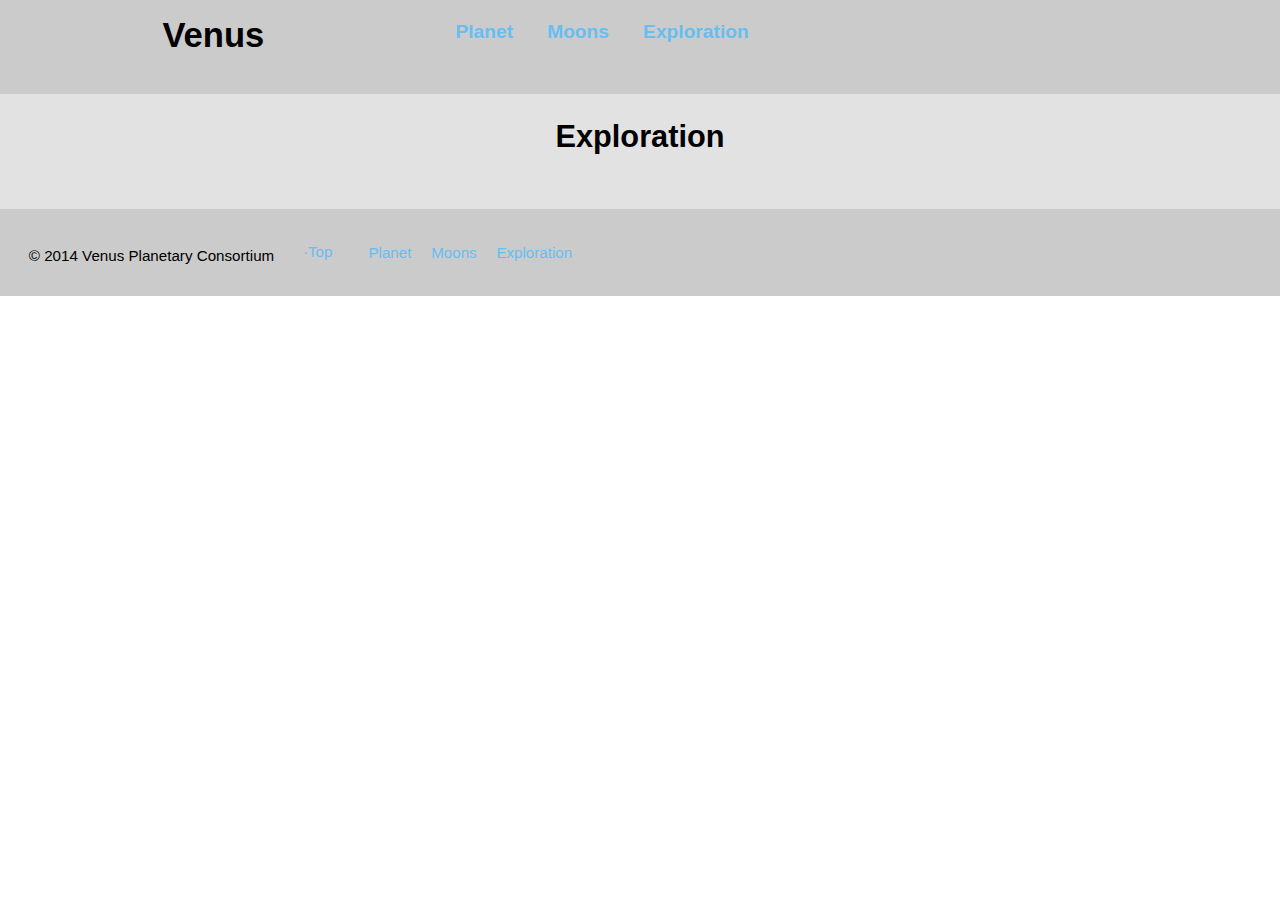
==== commit 3e1fb017: "Medium screen: media objects completed" ====
--- a/exploration.html
+++ b/exploration.html
@@ -15,18 +15,18 @@
 
 <body>
 <div>
-<div class="grid box-c1">
+<div class="masthead grid grid-middle box-c1">
 
 	<div class="unit xs-1 s-1 m-1-3 l-1-3">
-		<h1 class="pad-t-1-2 pad-0 text-center gutter">Venus</h1>
+		<h1 class="pad-t-1-4 pad-0 text-center gutter">Venus</h1>
 	</div>
 
 	<div class="unit xs-1 s-1 m-2-3 l-2-3">
 		<nav class="pad-t-1-2 pad-t-2">
-			<ul>
-				<li class="list-none gutter-1-2 push-half"><a class="brand bold" href="index.html">Planet</li></a>
-				<li class="list-none gutter-1-2 push-half"><a class="brand bold" href="moon.html">Moons</li></a>
-				<li class="list-none gutter-1-2 push-half"><a class="brand bold" href="exploration.html">Exploration</li></a>
+			<ul class="list-group gutter-1-2">
+				<li class="list-group-item list-none gutter-1-2 push-half"><a class="brand bold" href="index.html">Planet</li></a>
+				<li class="list-group-item list-none gutter-1-2 push-half"><a class="brand bold" href="moon.html">Moons</li></a>
+				<li class="list-group-item list-none gutter-1-2 push-half"><a class="brand bold" href="exploration.html">Exploration</li></a>
 			</ul>
 		</nav>
 	</div>
@@ -41,11 +41,11 @@
 </div>
 
 
-<footer class="grid box-c1">
-<p class="copyright pad-t-1-2 gutter micro">© 2014 Venus Planetary Consortium</p>
+<footer class="grid grid-middle box-c1">
+<p class="copyright pad-t-1-4 gutter micro">© 2014 Venus Planetary Consortium</p>
+<p class="brand micro pad-t">·Top</p>
 
-		<ul class="list-group list-group--inline gutter">
-			<p class="brand micro push-0">·Top</p>
+		<ul class="list-group gutter pad-t">
 			<a class="brand" href="index.html"><li class="list-none gutter-1-4 micro">Planet</li></a>
 			<a class="brand" href="moon.html"><li class="list-none gutter-1-4 micro">Moons</li></a>
 			<a class="brand" href="exploration.html"><li class="list-none gutter-1-4 micro">Exploration</li></a>
--- a/css/main.css
+++ b/css/main.css
@@ -79,9 +79,6 @@
     text-align: center;
   }
 
-.copyright {
-  padding-right: 8.3rem;
-}
 
 }
 
